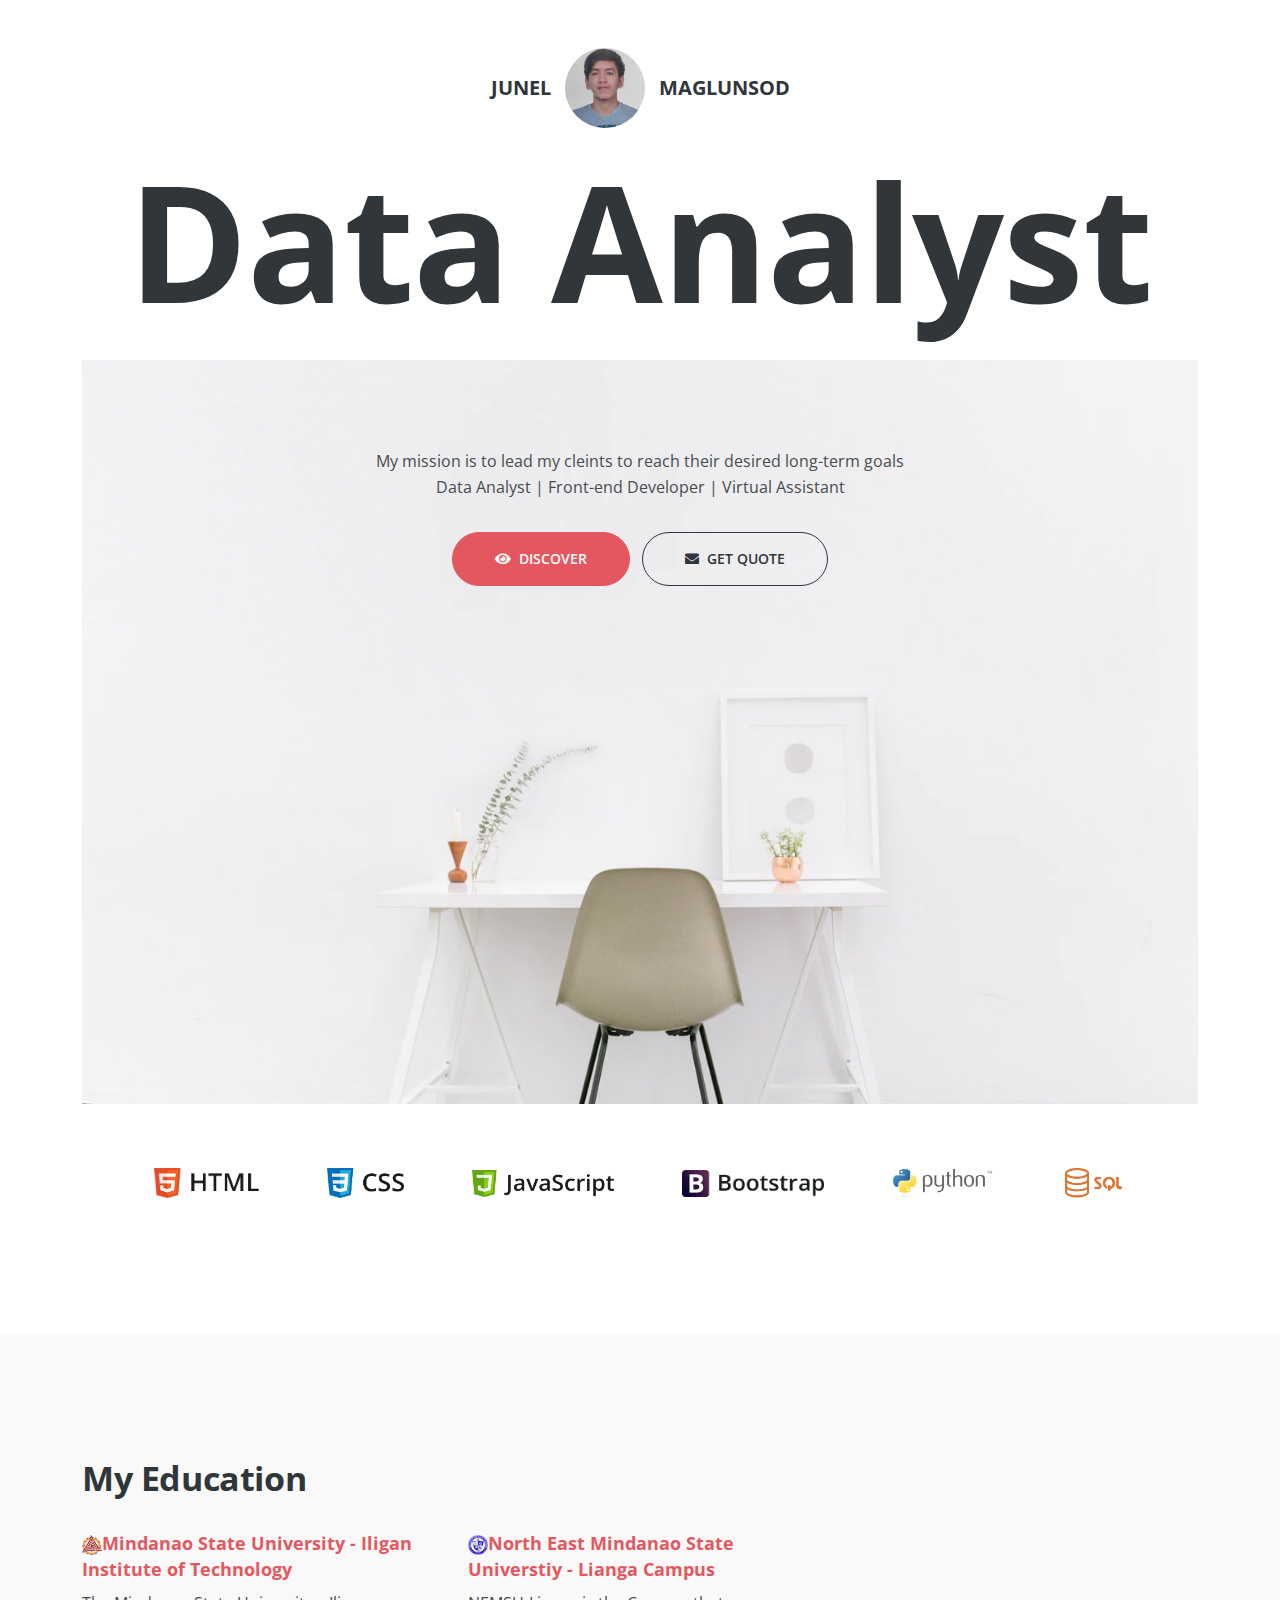
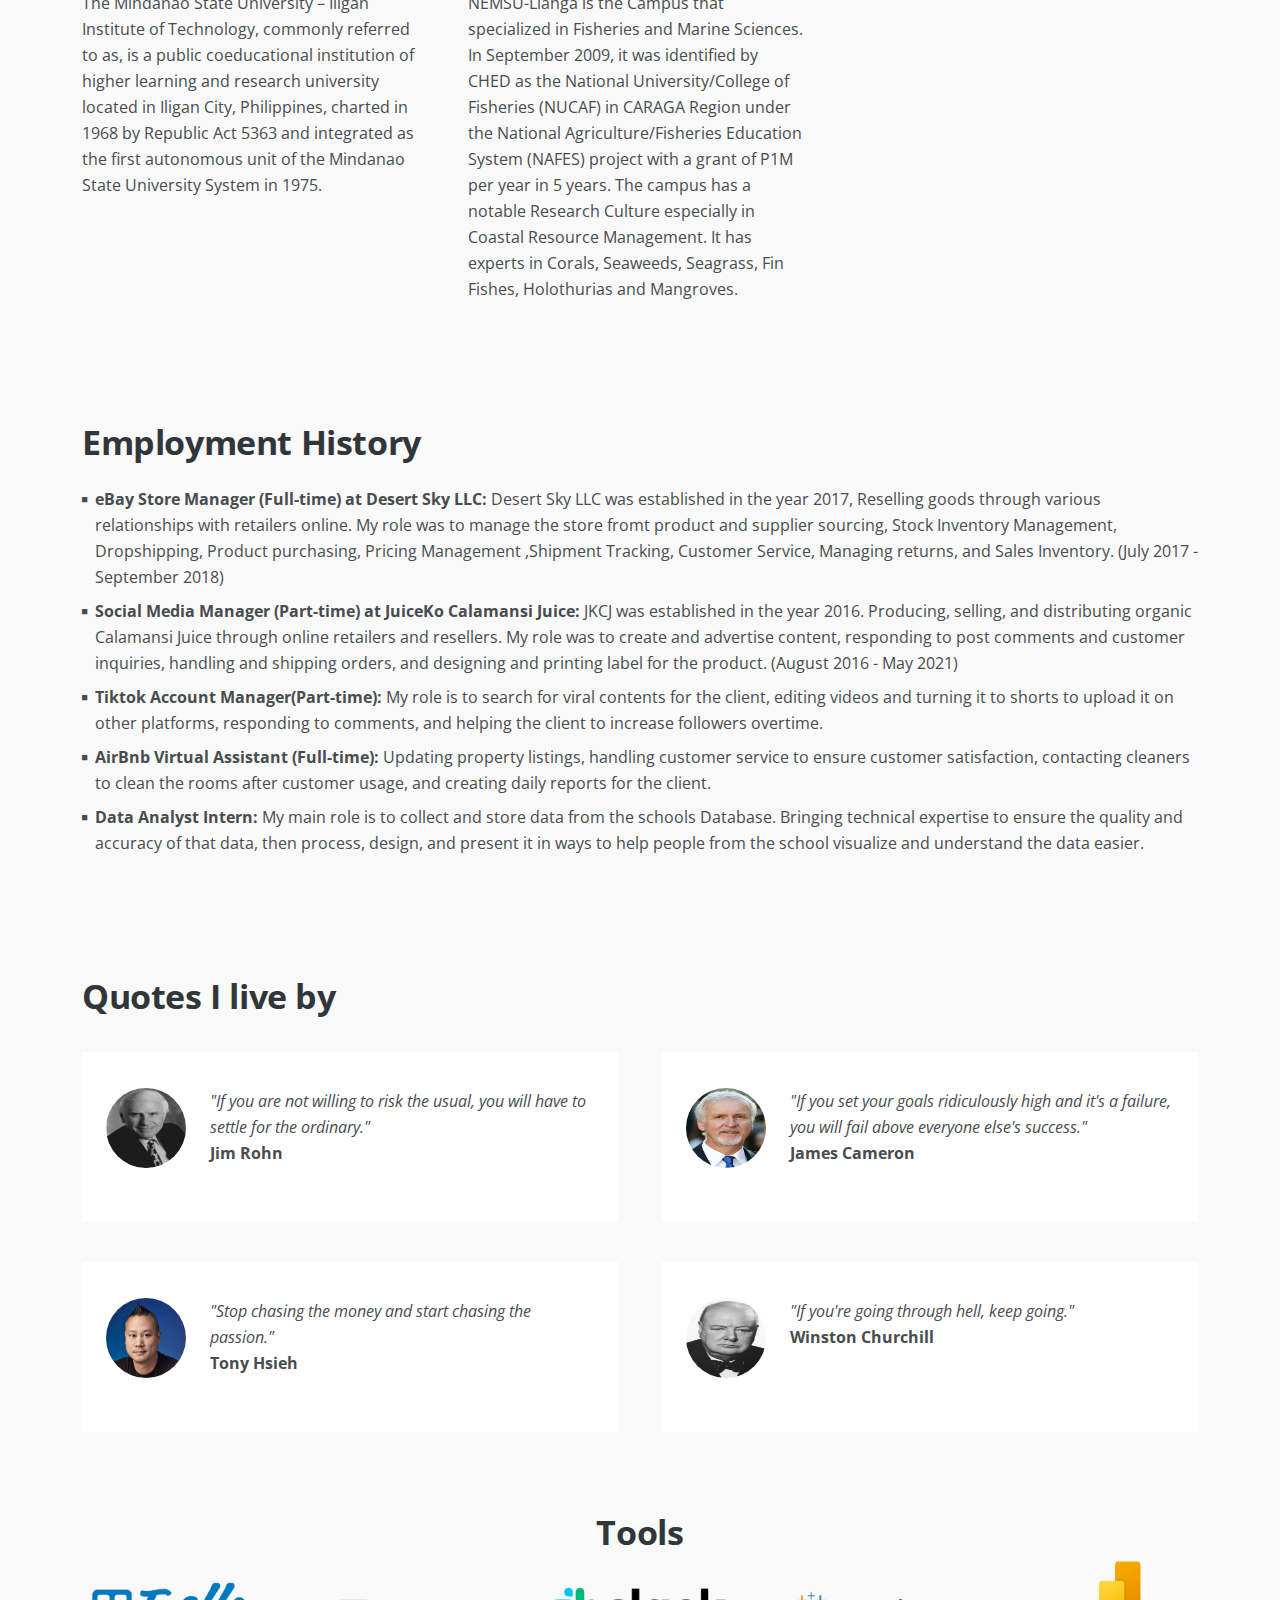
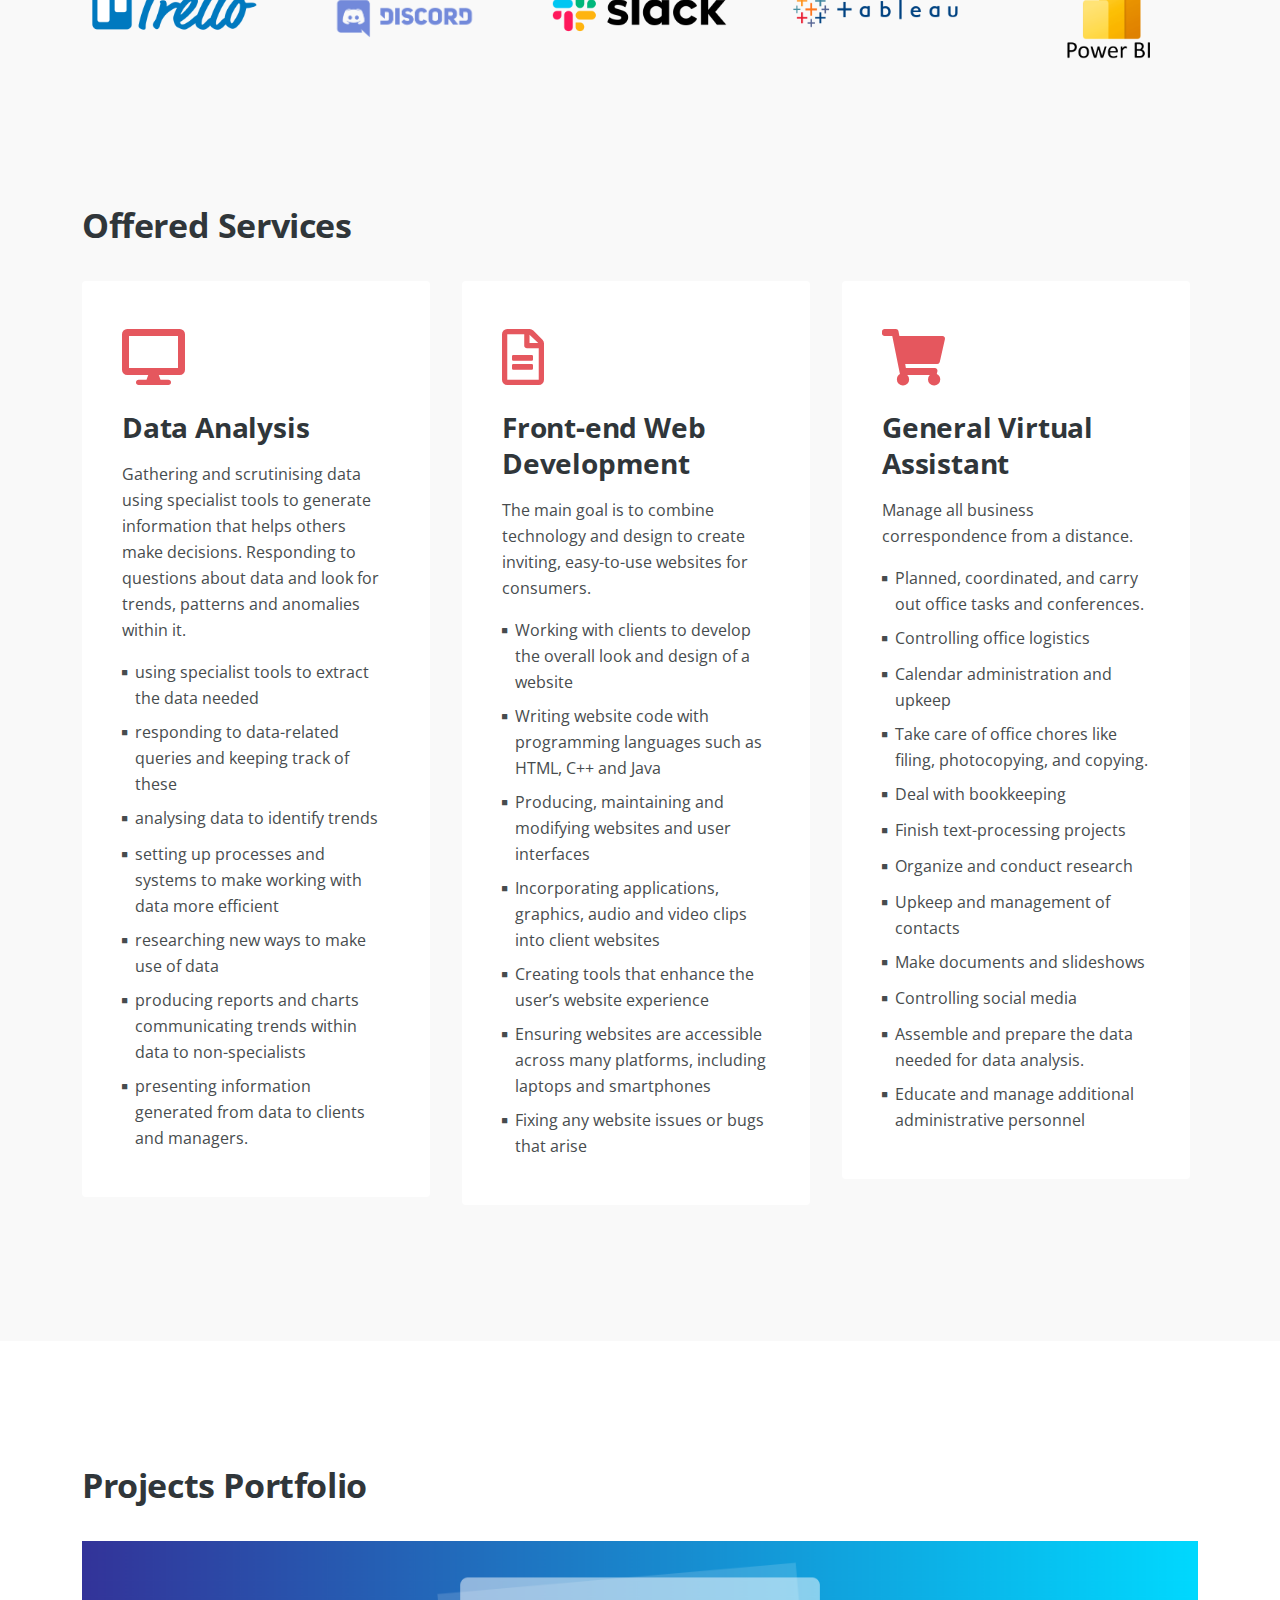
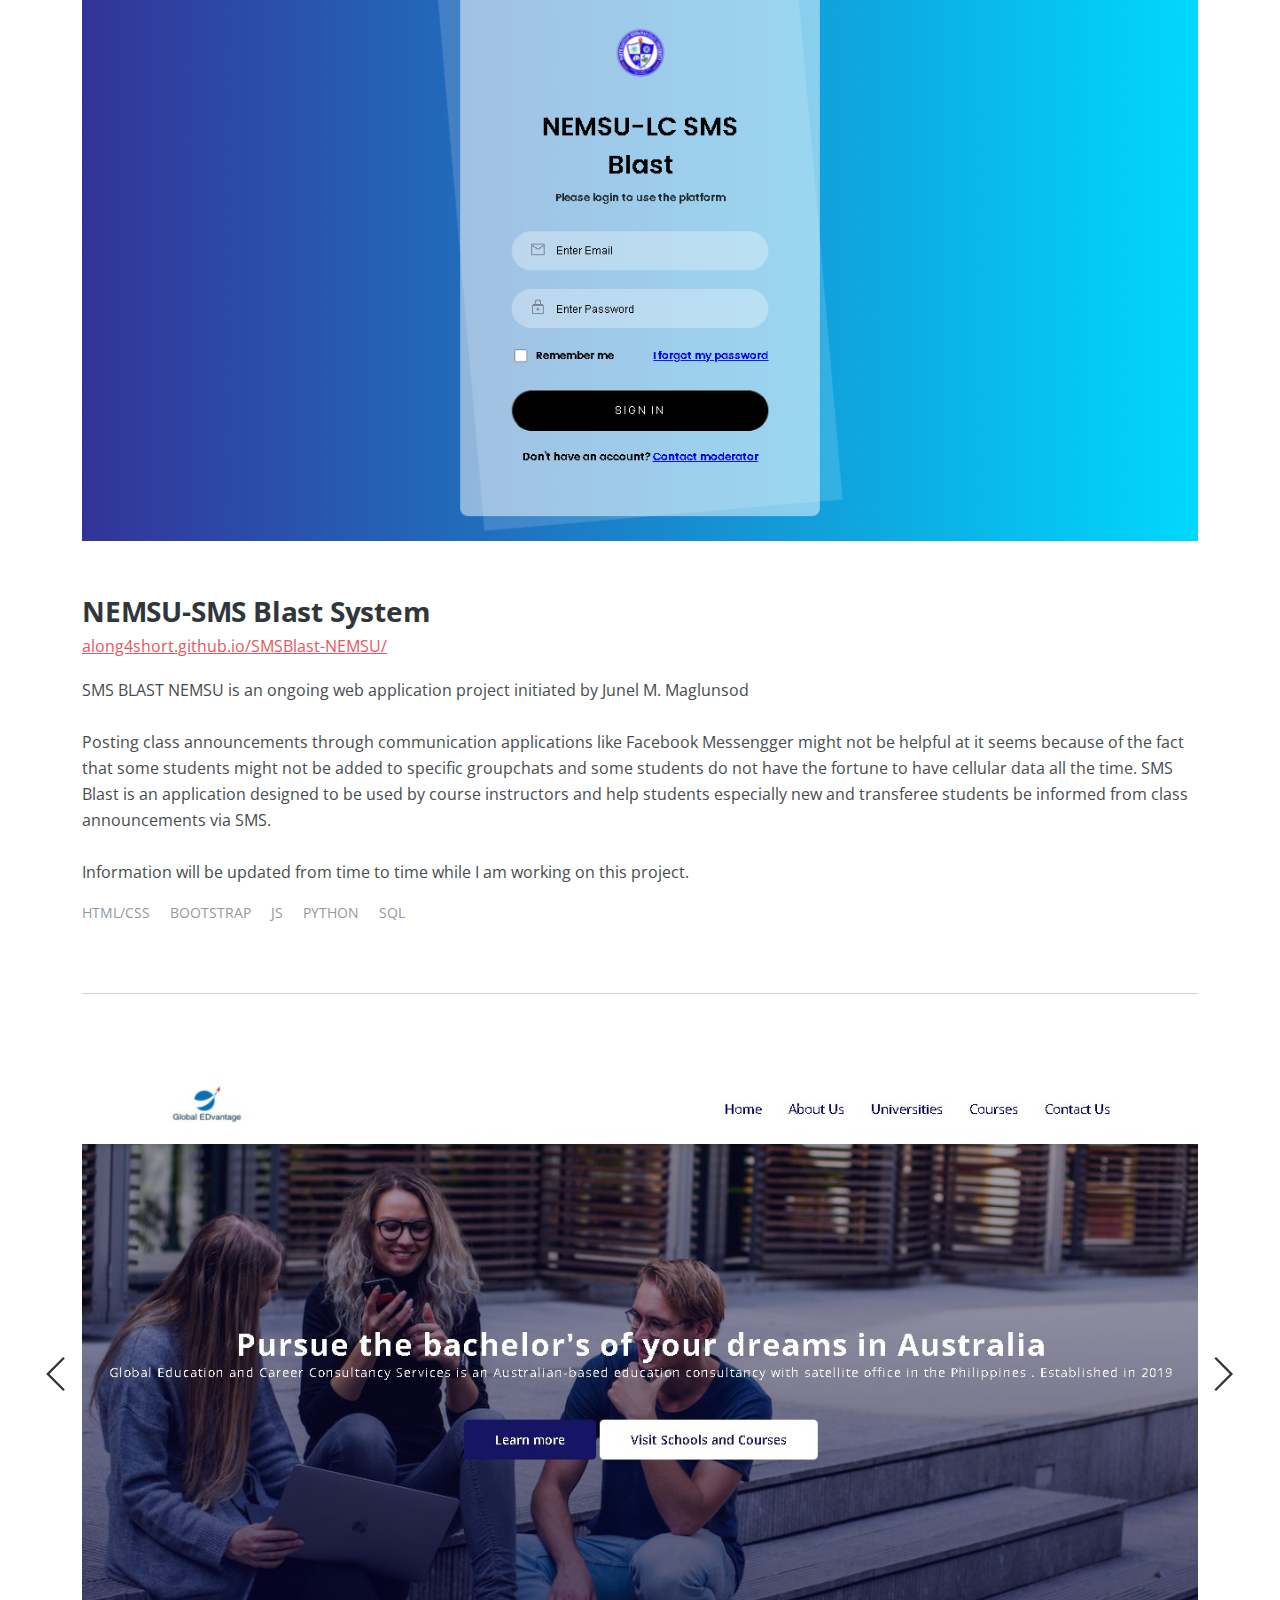
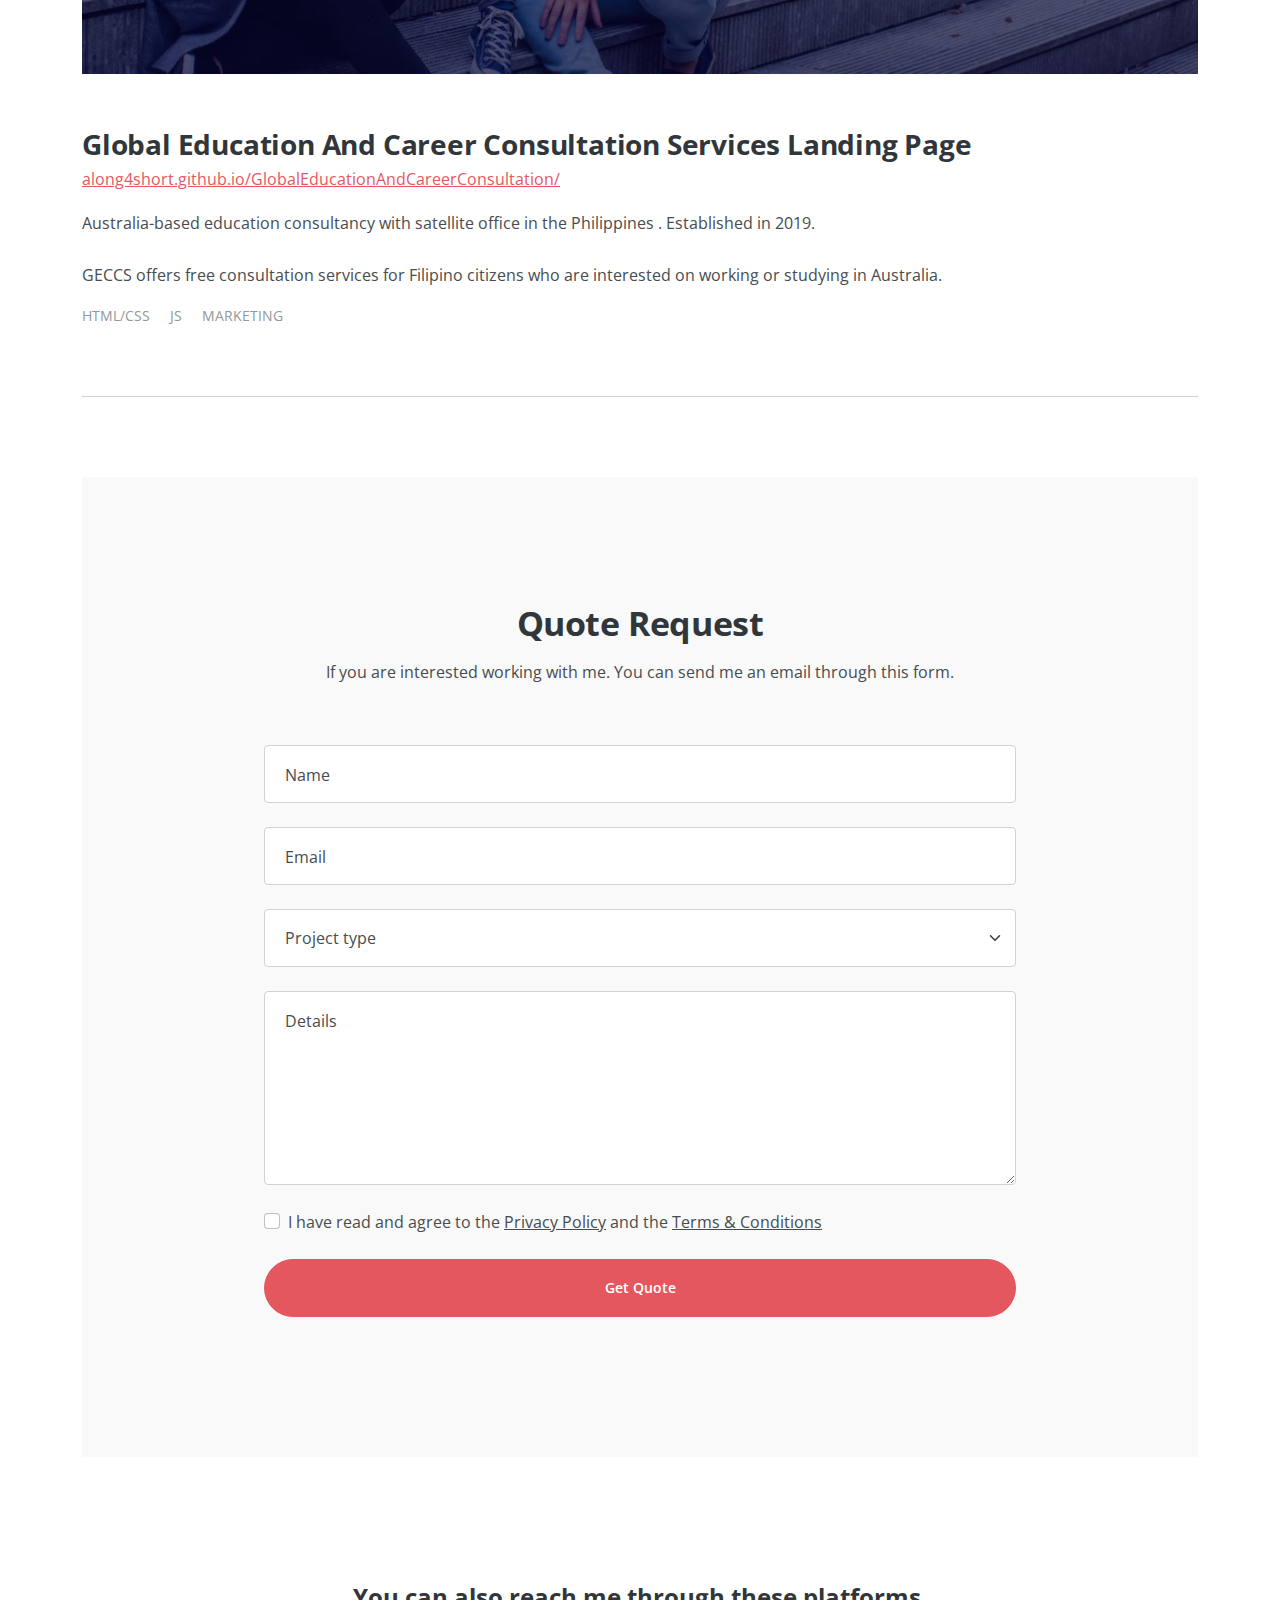
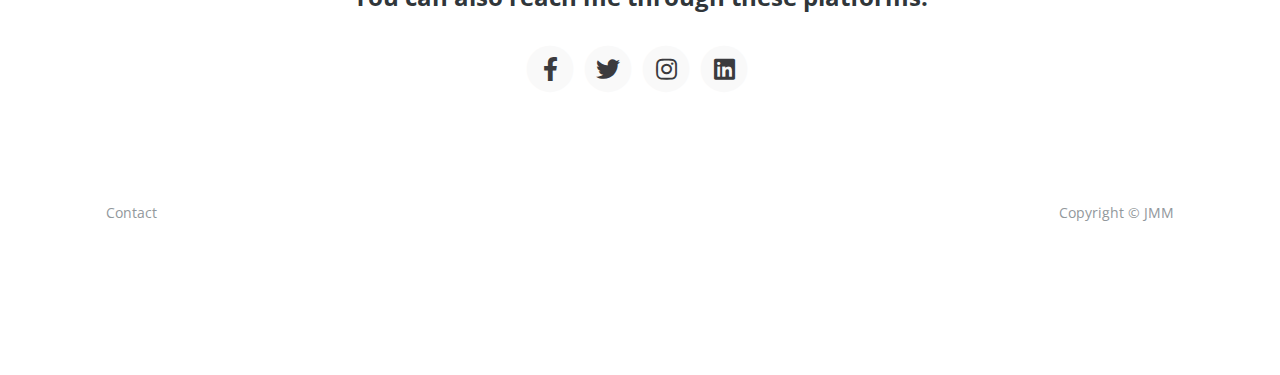
==== index.html @ 49c9f15c "Add files via upload" ====
<!DOCTYPE html>
<html lang="en">
    <head>
        <meta charset="utf-8">
        <meta name="viewport" content="width=device-width, initial-scale=1, shrink-to-fit=no">
        
        <!-- SEO Meta Tags -->
        <meta name="description" content="Your description">
        <meta name="author" content="Your name">

        
        <meta property="og:site_name" content="" /> 
        <meta property="og:site" content="" /> <!-- website link -->
        <meta property="og:title" content=""/> 
        <meta property="og:description" content="" /> 
        <meta property="og:image" content="" /> 
        <meta property="og:url" content="" /> 
        <meta name="twitter:card" content="summary_large_image"> <!-- to have large image post format in Twitter -->

        <!-- Webpage Title -->
        <title>Junel Maglunsod Portfolio</title>
        
        <!-- Styles -->
        <link href="https://fonts.googleapis.com/css2?family=Open+Sans:ital,wght@0,400;0,600;0,700;1,400&display=swap" rel="stylesheet">
        <link href="css/bootstrap.min.css" rel="stylesheet">
        <link href="css/fontawesome-all.min.css" rel="stylesheet">
        <link href="css/swiper.css" rel="stylesheet">
        <link href="css/styles.css" rel="stylesheet">
        
        <!-- Favicon  -->
        <link rel="icon" href="images/logo.webp">
    </head>
    <body>
        
        <!-- Header -->
        <header id="header" class="header">
            <div class="container">
                <div class="row">
                    <div class="col-lg-12">
                        <div class="image-container">
                            <a href="index.html">
                                <div class="owner-name">JUNEL</div>
                                    <img src="images/junelmaglunsod.jpg" alt="alternative">
                                <div class="owner-name">MAGLUNSOD</div>
                            </a>
                        </div> <!-- end of image-container -->
                    </div> <!-- end of col -->
                </div> <!-- end of row -->
            </div> <!-- end of container -->
        </header> <!-- end of header -->
        <!-- end of header -->

        
        <!-- Description -->
        <div class="basic-1">
            <div class="container">
                <div class="row">
                    <div class="col-lg-12">
                        <h1>Data Analyst</h1>
                        <div class="image-container">
                            <img class="img-fluid" src="images/description.jpg" alt="alternative">
                            <div class="text-container">
                                <p>My mission is to lead my cleints to reach their desired long-term goals <br> Data Analyst | Front-end Developer | Virtual Assistant</p>
                                <a class="btn-solid-lg page-scroll" href="#process"><i class="fas fa-eye"></i>DISCOVER</a> <a class="btn-outline-lg page-scroll" href="#quoteForm"><i class="fas fa-envelope"></i>GET QUOTE</a>
                            </div> <!-- end of text-container -->
                        </div> <!-- end of image-container -->
                    </div> <!-- end of col -->
                </div> <!-- end of row -->
                <div class="row">
                    <div class="col-lg-12">
                        <div class="logo-container">
                            <img class="img-fluid" src="images/skill-logo-1.png" alt="alternative">
                            <img class="img-fluid" src="images/skill-logo-2.png" alt="alternative">
                            <img class="img-fluid" src="images/skill-logo-3.png" alt="alternative">
                            <img class="img-fluid" src="images/skill-logo-4.png" alt="alternative">
                            <img class="img-fluid" src="images/skill-logo-5.png" alt="alternative">
                            <img class="img-fluid" src="images/skill-logo-7.png" alt="alternative">
                        </div> <!-- end of image-container -->
                    </div> <!-- end of col -->
                </div> <!-- end of row -->
            </div> <!-- end of container -->
        </div> <!-- end of basic-1 -->
        <!-- end of description -->


        <!-- Process -->
        <div id="process" class="cards-1 bg-gray">
            <div class="container">
                <div class="row">
                    <div class="col-lg-12">
                        <h2>My Education</h2>
                    </div> <!-- end of col -->
                </div> <!-- end of row -->
                <div class="row">
                    <div class="col-lg-12">

                        <!-- Card -->
                        <div class="card">
                            <div class="card-body">
                                <div class="card-title"><img src="images/MSU-IIT-Icon.png" alt="MSU IIT Logo" width="20px" height="20px">Mindanao State University - Iligan Institute of Technology</div> 
                                <div class="card-text">The Mindanao State University – Iligan Institute of Technology, commonly referred to as, is a public coeducational institution of higher learning and research university located in Iligan City, Philippines, charted in 1968 by Republic Act 5363 and integrated as the first autonomous unit of the Mindanao State University System in 1975.</div>
                            </div>
                        </div> <!-- end of card -->
                        <!-- end of card -->

                        <!-- Card -->
                        <div class="card">
                            <div class="card-body">
                                <div class="card-title"><img src="images/NEMSU-Icon.png" alt="MSU IIT Logo" width="20px" height="20px">North East Mindanao State Universtiy - Lianga Campus</div> 
                                <div class="card-text">NEMSU-Lianga is the Campus that specialized in Fisheries and Marine Sciences. In September 2009, it was identified by CHED as the National University/College of Fisheries (NUCAF) in CARAGA Region under the National Agriculture/Fisheries Education System (NAFES) project with a grant of P1M per year in 5 years. The campus has a notable Research Culture especially in Coastal Resource Management. It has experts in Corals, Seaweeds, Seagrass, Fin Fishes, Holothurias and Mangroves.</div>
                            </div>
                        </div> <!-- end of card -->
                        <!-- end of card -->

                       

                    </div> <!-- end of col -->
                </div> <!-- end of row -->
            </div> <!-- end of container -->
        </div> <!-- end of cards-1 -->
        <!-- end of process -->


        <!-- Experience -->
        <div class="basic-2 bg-gray">
            <div class="container">
                <div class="row">
                    <div class="col-lg-12">
                        <h2>Employment History</h2>
                    </div> <!-- end of col -->
                </div> <!-- end of row -->
                <div class="row">
                    <div class="col-lg-12">
                       <ul class="list-unstyled li-space-lg">
                            <li class="d-flex">
                                <i class="fas fa-square"></i>
                                <div class="flex-grow-1"><strong>eBay Store Manager (Full-time) at Desert Sky LLC:</strong> Desert Sky LLC was established in the year 2017, Reselling goods through various relationships with retailers online. My role was to manage the store fromt product and supplier sourcing, Stock Inventory Management, Dropshipping, Product purchasing, Pricing Management
                                ,Shipment Tracking, Customer Service, Managing returns, and Sales Inventory. (July 2017 - September 2018)<br></div>
                            </li>
                            <li class="d-flex">
                                <i class="fas fa-square"></i>
                                <div class="flex-grow-1"><strong>Social Media Manager (Part-time) at JuiceKo Calamansi Juice:</strong> JKCJ was established in the year 2016. Producing, selling, and distributing organic Calamansi Juice through online retailers and resellers. My role was to create and advertise content, responding to post comments and customer inquiries, handling and shipping orders, and designing and printing label for the product. (August 2016 - May 2021)</div>
                            </li>
                            <li class="d-flex">
                                <i class="fas fa-square"></i>
                                <div class="flex-grow-1"><strong>Tiktok Account Manager(Part-time):</strong> My role is to search for viral contents for the client, editing videos and turning it to shorts to upload it on other platforms, responding to comments, and helping the client to increase followers overtime.</div>
                            </li>
                            <li class="d-flex">
                                <i class="fas fa-square"></i>
                                <div class="flex-grow-1"><strong>AirBnb Virtual Assistant (Full-time):</strong> Updating property listings, handling customer service to ensure customer satisfaction, contacting cleaners to clean the rooms after customer usage, and creating daily reports for the client.<br></div>
                            </li>
                            <li class="d-flex">
                                <i class="fas fa-square"></i>
                                <div class="flex-grow-1"><strong>Data Analyst Intern:</strong> My main role is to collect and store data from the schools Database. Bringing technical expertise to ensure the quality and accuracy of that data, then process, design, and present it in ways to help people from the school visualize and understand the data easier. <br></div>
                            </li>
                        </ul> <!-- end of list-unstyled -->
                    </div> <!-- end of col -->
                </div> <!-- end of row -->
            </div> <!-- end of container -->
        </div> <!-- end of basic-2 -->
        <!-- end of experience -->


        <!-- Testimonials -->
        <div class="basic-3 bg-gray">
            <div class="container">
                <div class="row">
                    <div class="col-lg-12">
                        <h2>Quotes I live by</h2>
                    </div> <!-- end of col -->
                </div> <!-- end of row -->
                <div class="row">
                    <div class="col-lg-6">
                        <ul class="list-unstyled first">
                            <li class="d-flex">
                                <div class="list-image">
                                    <img src="images/quote1.jpg" alt="alternative">
                                </div>
                                <div class="flex-grow-1">
                                    <div class="quote-text">"If you are not willing to risk the usual, you will have to settle for the ordinary."</div>
                                    <div class="quote-author">Jim Rohn</div>
                                </div>
                            </li>
                            <li class="d-flex">
                                <div class="list-image">
                                    <img src="images/quote2.jpg" alt="alternative">
                                </div>
                                <div class="flex-grow-1">
                                    <div class="quote-text">"Stop chasing the money and start chasing the passion."</div>
                                    <div class="quote-author">Tony Hsieh</div>
                                </div>
                            </li>
                        </ul> 
                    </div> <!-- end of col -->
                    <div class="col-lg-6">
                        <ul class="list-unstyled second">
                            <li class="d-flex">
                                <div class="list-image">
                                    <img src="images/quote3.webp" alt="alternative">
                                </div>
                                <div class="flex-grow-1">
                                    <div class="quote-text">"If you set your goals ridiculously high and it's a failure, you will fail above everyone else's success."</div>
                                    <div class="quote-author">James Cameron</div>
                                </div>
                            </li>
                            <li class="d-flex">
                                <div class="list-image">
                                    <img src="images/quote4.webp" alt="alternative">
                                </div>
                                <div class="flex-grow-1">
                                    <div class="quote-text">"If you're going through hell, keep going."</div>
                                    <div class="quote-author">Winston Churchill</div>
                                </div>
                            </li>
                        </ul> <!-- end of list-unstyled -->
                    </div> <!-- end of col -->
                </div> <!-- end of row -->
            </div> <!-- end of container -->
        </div> <!-- end of basic-3 -->
        <!-- end of testimonials -->


        <!-- Tools -->
        <div class="slider bg-gray">
            <div class="container">
                <div class="row">
                    <div class="col-lg-12">
                        <h2>Tools</h2>

                        <!-- Image Slider -->
                        <div class="slider-container">
                            <div class="swiper-container image-slider-1">
                                <div class="swiper-wrapper">
                                    <div class="swiper-slide">
                                        <img class="img-fluid" src="images/tools-logo-1.png" alt="alternative">
                                    </div>
                                    <div class="swiper-slide">
                                        <img class="img-fluid" src="images/tools-logo-2.png" alt="alternative">
                                    </div>
                                    <div class="swiper-slide">
                                        <img class="img-fluid" src="images/tools-logo-3.png" alt="alternative">
                                    </div>
                                    <div class="swiper-slide">
                                        <img class="img-fluid" src="images/tools-logo-4.png" alt="alternative">
                                    </div>
                                    <div class="swiper-slide">
                                        <img class="img-fluid" src="images/tools-logo-5.png" alt="alternative">
                                    </div>
                                    <div class="swiper-slide">
                                        <img class="img-fluid" src="images/tools-logo-6.png" alt="alternative">
                                    </div>
                                </div> <!-- end of swiper-wrapper -->
                            </div> <!-- end of swiper-container -->
                        </div> <!-- end of slider-container -->
                        <!-- end of image slider -->

                    </div> <!-- end of col -->
                </div> <!-- end of row -->
            </div> <!-- end of container -->
        </div> <!-- end of slider -->
        <!-- end of customers -->


        <!-- Services -->
        <div class="cards-2 bg-gray">
            <div class="container">
                <div class="row">
                    <div class="col-lg-12">
                        <h2>Offered Services</h2>
                    </div> <!-- end of col -->
                </div> <!-- end of row -->
                <div class="row">
                    <div class="col-lg-12">
                        
                        <!-- Card -->
                        <div class="card">
                            <div class="card-image">
                                <i class="fas fa-desktop"></i>
                            </div>
                            <div class="card-body">
                                <div class="card-title"><h3>Data Analysis</h3></div> 
                                <div class="card-text">
                                    <p>Gathering and scrutinising data using specialist tools to generate information that helps others make decisions. Responding to questions about data and look for trends, patterns and anomalies within it.</p>
                                    <ul class="list-unstyled li-space-lg">
                                        <li class="d-flex">
                                            <i class="fas fa-square"></i>
                                            <div class="flex-grow-1">using specialist tools to extract the data needed</div>
                                        </li>
                                        <li class="d-flex">
                                            <i class="fas fa-square"></i>
                                            <div class="flex-grow-1">responding to data-related queries and keeping track of these</div>
                                        </li>
                                        <li class="d-flex">
                                            <i class="fas fa-square"></i>
                                            <div class="flex-grow-1">analysing data to identify trends</div>
                                        </li>
                                        <li class="d-flex">
                                            <i class="fas fa-square"></i>
                                            <div class="flex-grow-1">setting up processes and systems to make working with data more efficient</div>
                                        </li>
                                        <li class="d-flex">
                                            <i class="fas fa-square"></i>
                                            <div class="flex-grow-1">researching new ways to make use of data</div>
                                        </li>
                                        <li class="d-flex">
                                            <i class="fas fa-square"></i>
                                            <div class="flex-grow-1">producing reports and charts communicating trends within data to non-specialists</div>
                                        </li><li class="d-flex">
                                            <i class="fas fa-square"></i>
                                            <div class="flex-grow-1">presenting information generated from data to clients and managers.</div>
                                        </li>
                                    </ul> 
                                </div>
                            </div>
                        </div> <!-- end of card -->
                        <!-- end of card -->

                        <!-- Card -->
                        <div class="card">
                            <div class="card-image">
                                <i class="far fa-file-alt"></i>
                            </div>
                            <div class="card-body">
                                <div class="card-title"><h3>Front-end Web Development</h3></div> 
                                <div class="card-text">
                                    <p>The main goal is to combine technology and design to create inviting, easy-to-use websites for consumers.</p>
                                    <ul class="list-unstyled li-space-lg">
                                        <li class="d-flex">
                                            <i class="fas fa-square"></i>
                                            <div class="flex-grow-1">Working with clients to develop the overall look and design of a website</div>
                                        </li>
                                        <li class="d-flex">
                                            <i class="fas fa-square"></i>
                                            <div class="flex-grow-1">Writing website code with programming languages such as HTML, C++ and Java</div>
                                        </li>
                                        <li class="d-flex">
                                            <i class="fas fa-square"></i>
                                            <div class="flex-grow-1">Producing, maintaining and modifying websites and user interfaces</div>
                                        </li>
                                        <li class="d-flex">
                                            <i class="fas fa-square"></i>
                                            <div class="flex-grow-1">Incorporating applications, graphics, audio and video clips into client websites</div>
                                        </li>
                                        <li class="d-flex">
                                            <i class="fas fa-square"></i>
                                            <div class="flex-grow-1">Creating tools that enhance the user’s website experience</div>
                                        </li>
                                        <li class="d-flex">
                                            <i class="fas fa-square"></i>
                                            <div class="flex-grow-1">Ensuring websites are accessible across many platforms, including laptops and smartphones</div>
                                        </li>
                                        <li class="d-flex">
                                            <i class="fas fa-square"></i>
                                            <div class="flex-grow-1">Fixing any website issues or bugs that arise</div>
                                        </li>
                                    </ul> 
                                </div>
                            </div>
                        </div> <!-- end of card -->
                        <!-- end of card -->

                        <!-- Card -->
                        <div class="card">
                            <div class="card-image">
                                <i class="fas fa-shopping-cart"></i>
                            </div>
                            <div class="card-body">
                                <div class="card-title"><h3>General Virtual Assistant</h3></div> 
                                <div class="card-text">
                                    <p>Manage all business correspondence from a distance.</p>
                                    <ul class="list-unstyled li-space-lg">
                                        <li class="d-flex">
                                            <i class="fas fa-square"></i>
                                            <div class="flex-grow-1">Planned, coordinated, and carry out office tasks and conferences.</div>
                                        </li>
                                        <li class="d-flex">
                                            <i class="fas fa-square"></i>
                                            <div class="flex-grow-1">Controlling office logistics</div>
                                        </li>
                                        <li class="d-flex">
                                            <i class="fas fa-square"></i>
                                            <div class="flex-grow-1">Calendar administration and upkeep</div>
                                        </li>
                                        <li class="d-flex">
                                            <i class="fas fa-square"></i>
                                            <div class="flex-grow-1">Take care of office chores like filing, photocopying, and copying.</div>
                                        </li>
                                        <li class="d-flex">
                                            <i class="fas fa-square"></i>
                                            <div class="flex-grow-1">Deal with bookkeeping</div>
                                        </li>
                                        <li class="d-flex">
                                            <i class="fas fa-square"></i>
                                            <div class="flex-grow-1">Finish text-processing projects</div>
                                        </li>
                                        <li class="d-flex">
                                            <i class="fas fa-square"></i>
                                            <div class="flex-grow-1">Organize and conduct research</div>
                                        </li>
                                        <li class="d-flex">
                                            <i class="fas fa-square"></i>
                                            <div class="flex-grow-1">Upkeep and management of contacts</div>
                                        </li>
                                        <li class="d-flex">
                                            <i class="fas fa-square"></i>
                                            <div class="flex-grow-1">Make documents and slideshows</div>
                                        </li>
                                        <li class="d-flex">
                                            <i class="fas fa-square"></i>
                                            <div class="flex-grow-1">Controlling social media</div>
                                        </li>
                                        <li class="d-flex">
                                            <i class="fas fa-square"></i>
                                            <div class="flex-grow-1">Assemble and prepare the data needed for data analysis.</div>
                                        </li>
                                        <li class="d-flex">
                                            <i class="fas fa-square"></i>
                                            <div class="flex-grow-1">Educate and manage additional administrative personnel</div>
                                        </li>

                                    </ul> 
                                </div>
                            </div>
                        </div> <!-- end of card -->
                        <!-- end of card -->

                    </div> <!-- end of col -->
                </div> <!-- end of row -->
            </div> <!-- end of container -->
        </div> <!-- end of cards-2 -->
        <!-- end of services -->


        <!-- Projects -->
        <div class="basic-4">
            <div class="container">
                <div class="row">
                    <div class="col-lg-12">
                        <h2>Projects Portfolio</h2>
                    </div> <!-- end of col -->
                </div> <!-- end of row -->
                <div class="row">
                    <div class="col-lg-12">

                        <!-- Project -->
                        <div class="project static-image">
                            <img class="img-fluid" src="images/project-1.png" alt="alternative">
                            <h3>NEMSU-SMS Blast System</h3>
                            <a class="project-link" href="https://along4short.github.io/SMSBlast-NEMSU/">along4short.github.io/SMSBlast-NEMSU/</a>
                            <p>SMS BLAST NEMSU is an ongoing web application project initiated by Junel M. Maglunsod <br><br>Posting class announcements through communication applications like Facebook Messengger might not be helpful at it seems because of the fact that some students might not be added to specific groupchats and some students do not have the fortune to have cellular data all the time. SMS Blast is an application designed to be used by course instructors and help students especially new and transferee students be informed from class announcements via SMS. <br> <br>Information will be updated from time to time while I am working on this project.</p>
                            <div class="tag-container p-small">
                                <span class="tag">HTML/CSS</span> <span class="tag">BOOTSTRAP</span> <span class="tag">JS</span> <span class="tag">PYTHON</span> <span class="tag">SQL</span>
                            </div>
                        </div> <!-- end of project -->
                        <!-- end of project -->

                        <hr class="section-divider">

                        <!-- Project -->
                        <div class="project gallery">
                            
                            <!-- Image Slider -->
                            <div class="slider-container">
                                <div class="swiper-container image-slider-2">
                                    <div class="swiper-wrapper">
                                        
                                        <!-- Slide -->
                                        <div class="swiper-slide" >
                                            <img class="img-fluid" src="images/project-slider-1.jpg" alt="alternative">
                                        </div>
                                        <!-- end of slide -->

                                        <!-- Slide -->
                                        <div class="swiper-slide" >
                                            <img class="img-fluid" src="images/project-slider-2.jpg" alt="alternative">
                                        </div>
                                        <!-- end of slide -->

                                        <!-- Slide -->
                                        <div class="swiper-slide" >
                                            <img class="img-fluid" src="images/project-slider-3.jpg" alt="alternative">
                                        </div>
                                        <!-- end of slide -->

                                    </div> <!-- end of swiper-wrapper -->
                                    
                                    <!-- Add Arrows -->
                                    <div class="swiper-button-next"></div>
                                    <div class="swiper-button-prev"></div>
                                    <!-- end of add arrows -->
                                    
                                </div> <!-- end of swiper-container -->
                            </div> <!-- end of slider-container -->
                            <!-- end of image slider -->

                            <h3>Global Education And Career Consultation Services Landing Page</h3>
                            <a class="project-link" href="https://along4short.github.io/GlobalEducationAndCareerConsultation/">along4short.github.io/GlobalEducationAndCareerConsultation/</a>
                            <p>Australia-based education consultancy with satellite office in the Philippines . Established in 2019.<br><br>
                            GECCS offers free consultation services for Filipino citizens who are interested on working or studying in Australia.</p>
                            <div class="tag-container p-small">
                                <span class="tag">HTML/CSS</span> <span class="tag">JS</span> <span class="tag">MARKETING</span> 
                            </div>
                        </div> <!-- end of project -->
                        <!-- end of project -->

                        <hr class="section-divider">

                       


        <!-- Quote -->
        <div id="quoteForm" class="form bg-gray">
            <div class="container">
                <div class="row">
                    <div class="col-lg-12">
                        <h2>Quote Request</h2>
                        <p>If you are interested working with me. You can send me an email through this form.</p>
                    </div> <!-- end of col -->
                </div> <!-- end of row -->
                <div class="row">
                    <div class="col-lg-12">
                        
                        <!-- Get Quote Form -->
                        <form>
                            <div class="mb-4 form-floating">
                                <input type="text" class="form-control" id="floatingInput1" placeholder="Name">
                                <label for="floatingInput1">Name</label>
                            </div>
                            <div class="mb-4 form-floating">
                                <input type="email" class="form-control" id="floatingInput2" placeholder="name@example.com">
                                <label for="floatingInput2">Email</label>
                            </div>
                            <div class="mb-4 input-group">
                                <select class="form-select" id="inputGroupSelect1">
                                    <option selected>Project type</option>
                                    <option value="Company Website">Data Analysis</option>
                                    <option value="Landing Page">Web Development</option>
                                    <option value="Online Shop">Virtual Assistance</option>
                                </select>
                            </div>
                            <div class="mb-4 form-floating">
                                <textarea class="form-control" id="floatingTextarea1" placeholder="Your message here" rows="8"></textarea>
                                <label for="floatingTextarea1">Details</label>
                            </div>
                            <div class="mb-4 form-check">
                                <input type="checkbox" class="form-check-input" id="exampleCheck1">
                                <label class="form-check-label" for="exampleCheck1">I have read and agree to the <a href="privacy.html">Privacy Policy</a> and the <a href="terms.html">Terms & Conditions</a></label>
                            </div>
                            <button type="submit" class="form-control-submit-button">Get Quote</button>
                        </form>
                        <!-- end of get quote form -->

                    </div> <!-- end of col -->
                </div> <!-- end of row -->
            </div> <!-- end of container -->
        </div> <!-- end of form -->
        <!-- end of quote -->


        <!-- Footer -->
        <div class="footer">
            <div class="container">
                <div class="row">
                    <div class="col-lg-12">
                        <h4>You can also reach me through these platforms.</a></h4>
                        <div class="social-container">
                            <span class="fa-stack">
                                <a href="https://web.facebook.com/along4short/">
                                    <i class="fas fa-circle fa-stack-2x"></i>
                                    <i class="fab fa-facebook-f fa-stack-1x"></i>
                                </a>
                            </span>
                            <span class="fa-stack">
                                <a href="https://twitter.com/jmaglunsod_?fbclid=IwAR1Fh25egkansBCNZ6eXMa6LNdz4g753Utkxl6WOeli4oemGxv0_ZokTswU">
                                    <i class="fas fa-circle fa-stack-2x"></i>
                                    <i class="fab fa-twitter fa-stack-1x"></i>
                                </a>
                            </span>
                            
                            <span class="fa-stack">
                                <a href="https://www.instagram.com/jmaglunsod/?fbclid=IwAR3yGrZHm0hq_YO1zklqwQWxAjID8cv7F2GuQbZmpp1VPvaT4YIjULZE-_Y">
                                    <i class="fas fa-circle fa-stack-2x"></i>
                                    <i class="fab fa-instagram fa-stack-1x"></i>
                                </a>
                            </span>
                            <span class="fa-stack">
                                <a href="https://www.linkedin.com/in/junel-maglunsod-42aa84177/">
                                    <i class="fas fa-circle fa-stack-2x"></i>
                                    <i class="fab fa-linkedin fa-stack-1x"></i>
                            </span>
                        </div> <!-- end of social-container -->
                    </div> <!-- end of col -->
                </div> <!-- end of row -->
            </div> <!-- end of container -->
        </div> <!-- end of footer -->  
        <!-- end of footer -->


        <!-- Copyright -->
        <div class="copyright">
            <div class="container">
                <div class="row">
                    <div class="col-lg-6">
                        <ul class="list-unstyled li-space-lg p-small">
                            
                            <li><a href="contact.html">Contact</a></li>
                        </ul> <!-- end of list-unstyled -->
                    </div> <!-- end of col -->
                    <div class="col-lg-6">
                        <p class="p-small statement">Copyright © JMM</p>
                    </div> <!-- end of col -->
                </div> <!-- enf of row -->
            </div> <!-- end of container -->
        </div> <!-- end of copyright --> 
        <!-- end of copyright -->
        

        <!-- Back To Top Button -->
        <button onclick="topFunction()" id="myBtn">
            <img src="images/up-arrow.png" alt="alternative">
        </button>
        <!-- end of back to top button -->
            
        <!-- Scripts -->
        <script src="js/bootstrap.min.js"></script> <!-- Bootstrap framework -->
        <script src="js/swiper.min.js"></script> <!-- Swiper for image and text sliders -->
        <script src="js/scripts.js"></script> <!-- Custom scripts -->
    </body>
</html>
---- css/styles.css ----
/**************************/
/*     General Styles     */
/**************************/
body,
html {
    width: 100%;
	height: 100%;
}

body, p {
	color: #474c4e; 
	font: 400 1rem/1.625rem "Open Sans", sans-serif;
}

h1 {
	color: #30363a;
	font-weight: 700;
	font-size: 2.625rem;
	line-height: 3.25rem;
	font-family: "Open Sans", sans-serif;
	letter-spacing: -0.4px;
}

h2 {
	color: #30363a;
	font-weight: 700;
	font-size: 2.125rem;
	line-height: 2.5rem;
	font-family: "Open Sans", sans-serif;
	letter-spacing: -0.4px;
}

h3 {
	color: #30363a;
	font-weight: 700;
	font-size: 1.75rem;
	line-height: 2.25rem;
	font-family: "Open Sans", sans-serif;
	letter-spacing: -0.2px;
}

h4 {
	color: #30363a;
	font-weight: 700;
	font-size: 1.5rem;
	line-height: 2rem;
	font-family: "Open Sans", sans-serif;
}

h5 {
	color: #30363a;
	font-weight: 700;
	font-size: 1.25rem;
	line-height: 1.625rem;
	font-family: "Open Sans", sans-serif;
}

h6 {
	color: #30363a;
	font-weight: 700;
	font-size: 1rem;
	line-height: 1.375rem;
	font-family: "Open Sans", sans-serif;
}

.p-large {
	font-size: 1.125rem;
	line-height: 1.75rem;
}

.p-small {
	font-size: 0.875rem;
	line-height: 1.5rem;
}

.quote-text {
	font-style: italic;
}

.quote-author {
	font-weight: 700;
}

.li-space-lg li {
	margin-bottom: 0.5rem;
}

a {
	color: #474c4e;
	text-decoration: underline;
}

a:hover {
	color: #474c4e;
	text-decoration: underline;
}

.no-line {
	text-decoration: none;
}

.no-line:hover {
	text-decoration: none;
}

.bg-gray {
	background-color: #f9f9f9;
}

.blue {
	color: #e5575e;
}

hr.hr-heading {
	display: inline-block;
	width: 4.5rem;
	height: 0.125rem;
	margin-top: 0;
	border: none;
	background-color: #e5575e;
	opacity: 1;
}

.section-title {
	color: #e5575e;
	font-weight: 700;
	font-size: 0.8125rem;
	line-height: 1.125rem;
}

.btn-solid-reg {
	display: inline-block;
	padding: 1.375rem 2.25rem 1.375rem 2.25rem;
	border: 1px solid #e5575e;
	border-radius: 32px;
	background-color: #e5575e;
	color: #ffffff;
	font-weight: 600;
	font-size: 0.875rem;
	line-height: 0;
	text-decoration: none;
	transition: all 0.2s;
}

.btn-solid-reg:hover {
	background-color: transparent;
	color: #e5575e; 
	text-decoration: none;
}

.btn-solid-lg {
	display: inline-block;
	padding: 1.625rem 2.625rem 1.625rem 2.625rem;
	border: 1px solid #e5575e;
	border-radius: 32px;
	background-color: #e5575e;
	color: #ffffff;
	font-weight: 600;
	font-size: 0.875rem;
	line-height: 0;
	text-decoration: none;
	transition: all 0.2s;
}

.btn-solid-lg:hover {
	background-color: transparent;
	color: #e5575e;
	text-decoration: none;
}

.btn-solid-lg .fab {
	margin-right: 0.5rem;
	font-size: 1.25rem;
	line-height: 0;
	vertical-align: top;
}

.btn-solid-lg .fab.fa-google-play {
	font-size: 1rem;
}

.btn-outline-reg {
	display: inline-block;
	padding: 1.375rem 2.25rem 1.375rem 2.25rem;
	border: 1px solid #30363a;
	border-radius: 32px;
	background-color: transparent;
	color: #30363a;
	font-weight: 600;
	font-size: 0.875rem;
	line-height: 0;
	text-decoration: none;
	transition: all 0.2s;
}

.btn-outline-reg:hover {
	background-color: #30363a;
	color: #ffffff;
	text-decoration: none;
}

.btn-outline-lg {
	display: inline-block;
	padding: 1.625rem 2.625rem 1.625rem 2.625rem;
	border: 1px solid #30363a;
	border-radius: 32px;
	background-color: transparent;
	color: #30363a;
	font-weight: 600;
	font-size: 0.875rem;
	line-height: 0;
	text-decoration: none;
	transition: all 0.2s;
}

.btn-outline-lg:hover {
	background-color: #30363a;
	color: #ffffff;
	text-decoration: none;
}

.btn-outline-sm {
	display: inline-block;
	padding: 1rem 1.5rem 1rem 1.5rem;
	border: 1px solid #30363a;
	border-radius: 32px;
	background-color: transparent;
	color: #30363a;
	font-weight: 600;
	font-size: 0.875rem;
	line-height: 0;
	text-decoration: none;
	transition: all 0.2s;
}

.btn-outline-sm:hover {
	background-color: #30363a;
	color: #ffffff;
	text-decoration: none;
}

.form-floating label {
	margin-left: 0.5rem;
	color: #474c4e;
}

.form-floating>.form-control:focus~label,
.form-floating>.form-control:not(:placeholder-shown)~label,
.form-floating>.form-select~label {
	transform: scale(0.85) translateY(-.75rem) translateX(.15rem);
}

.form-floating .form-control {
	padding-left: 1.25rem;
	color: #474c4e;
}

.form-select {
	height: calc(3.5rem + 2px);
	padding-left: 1.25rem;
	color: #474c4e;
}

.form-floating textarea.form-control {
	height: 100%;
}

.form-floating .form-control:hover,
.form-select:hover {
	border: 1px solid #a1a1a1;
}

.form-control-submit-button {
	display: inline-block;
	width: 100%;
	height: 3.625rem;
	border: 1px solid #e5575e;
	border-radius: 32px;
	background-color: #e5575e;
	color: #ffffff;
	font-weight: 600;
	font-size: 0.875rem;
	line-height: 0;
	cursor: pointer;
	transition: all 0.2s;
}

.form-control-submit-button:hover {
	border: 1px solid #e5575e;
	background-color: transparent;
	color: #e5575e;
}

.modal-dialog {
	margin-right: 1rem;
	margin-left: 1rem;
	pointer-events: all;
}

.modal-content {
	background-color: #ffffff;
}

.modal-content .btn-close {
	position: absolute;
	right: 6px;
	top: 10px;
	background: transparent url("data:image/svg+xml,%3csvg xmlns='http://www.w3.org/2000/svg' viewBox='0 0 16 16' fill='%23000'%3e%3cpath d='M.293.293a1 1 0 011.414 0L8 6.586 14.293.293a1 1 0 111.414 1.414L9.414 8l6.293 6.293a1 1 0 01-1.414 1.414L8 9.414l-6.293 6.293a1 1 0 01-1.414-1.414L6.586 8 .293 1.707a1 1 0 010-1.414z'/%3e%3c/svg%3e") no-repeat;
	background-size: 16px 16px;
}


/*****************/
/*    Header     */
/*****************/
.header {
	padding-top: 3rem;
	padding-bottom: 0.5rem;
	text-align: center;
}

.header a {
	text-decoration: none;
}

.header img {
	border-radius: 50%;
	width: 4rem;
	height: 4rem;
	margin-right: 0.25rem;
	margin-left: 0.25rem;
}

.header .owner-name,
.header img {
	display: inline-block;
	vertical-align: middle;
}

.header .owner-name {
	color: #30363a;
	font-weight: 700;
	font-size: 1.25rem;
}


/***********************/
/*     Description     */
/***********************/
.basic-1 {
	padding-bottom: 6rem;
	text-align: center;
}

.basic-1 img {
	margin-bottom: 2rem;
}

.basic-1 p {
	margin-bottom: 2rem;
}

.basic-1 .text-container {
	margin-bottom: 6rem;
}

.basic-1 .btn-solid-lg {
	margin-bottom: 1rem;
}

.basic-1 .btn-solid-lg,
.basic-1 .btn-outline-lg {
	margin-right: 0.25rem;
	margin-left: 0.25rem;
}

.basic-1 .btn-solid-lg .fas,
.basic-1 .btn-outline-lg .fas {
	line-height: 0;
	margin-right: 0.5rem;
}

.basic-1 .logo-container img {
	display: block;
	max-width: 10.125rem;
	max-height: 1.875rem;
	margin-right: auto;
	margin-bottom: 2.5rem;
	margin-left: auto;
}


/*******************/
/*     Education     */
/*******************/
.cards-1 {
	padding-top: 7.75rem;
	padding-bottom: 2.25rem;
}

.cards-1 h2 {
	margin-bottom: 2rem;
}

.cards-1 .card {
	margin-bottom: 3rem;
	border: 0;
	background-color: transparent;
}

.cards-1 .card-body {
	padding: 0;
}

.cards-1 .card-title {
	color: #e5575e;
	font-weight: 700;
	font-size: 1.125rem;
	margin-bottom: 0.5rem;
}

.cards-1 .card-title .fas {
	margin-right: 0.5rem;
}


/**********************/
/* Employment history */
/**********************/
.basic-2 {
	padding-top: 2.25rem;
	padding-bottom: 3.25rem;
}

.basic-2 h2 {
	margin-bottom: 1.5rem;
}

.basic-2 .list-unstyled .fas {
	color: #474c4e;
	font-size: 0.375rem;
	line-height: 1.75rem;
}

.basic-2 .list-unstyled .flex-grow-1 {
	margin-left: 0.5rem;
}


/************************/
/*     Quotes     */
/************************/
.basic-3 {
	padding-top: 3.25rem;
	padding-bottom: 1rem;
}

.basic-3 h2 {
	margin-bottom: 2.25rem;
}

.basic-3 .d-flex {
	margin-bottom: 2.5rem;
	padding: 2rem 1.25rem 2rem 1.25rem;
	background: #ffffff;
}

.basic-3 .list-image {
	margin-bottom: 1.25rem;
}

.basic-3 .list-image img {
	width: 4rem;
	height: 4rem;
	border-radius: 50%;
}

.basic-3 .flex-grow-1 {
	margin-left: 1rem;
}

.basic-3 .testimonial-text {
	margin-bottom: 0.5rem;
}


/*********************/
/*     Tools         */
/*********************/
.slider {
	padding-top: 1.5rem;
	padding-bottom: 4.5rem;
	text-align: center;
}

.slider h5 {
	margin-bottom: 2rem;
}


/********************/
/*     Services     */
/********************/
.cards-2 {
	padding-top: 3.5rem;
	padding-bottom: 5.5rem;
}

.cards-2 h2 {
	margin-bottom: 2.25rem;
}

.cards-2 .card {
	margin-bottom: 3rem;
	padding: 3rem 1.25rem 1.875rem 1.25rem;
	border: none; 
	border-radius: none; 
}

.cards-2 .card-image .fas,
.cards-2 .card-image .far {
	margin-bottom: 1.5rem;
	color: #e5575e;
	font-size: 3.25rem;
} 

.cards-2 .card-body {
	padding: 0;
}

.cards-2 .card-title {
	margin-bottom: 1rem;
}

.cards-2 .list-unstyled .fas {
	color: #474c4e;
	font-size: 0.375rem;
	line-height: 1.75rem;
}

.cards-2 .list-unstyled .flex-grow-1 {
	margin-left: 0.5rem;
}


/********************/
/*     Projects     */
/********************/
.basic-4 {
	padding-top: 7.75rem;
	padding-bottom: 7.875rem;
}

.basic-4 h2 {
	margin-bottom: 2.25rem;
}

.basic-4 .static-image img {
	margin-bottom: 3.25rem;
}

.basic-4 h3 {
	margin-bottom: 0.25rem;
}

.basic-4 .project-link {
	display: inline-block;
	margin-bottom: 1.125rem;
	color: #e5575e;
}

.basic-4 .tag {
	margin-right: 1rem;
	color: #92989c;
}

.basic-4 .section-divider {
	margin-top: 4.25rem;
	margin-bottom: 5rem;
}

.basic-4 .gallery .slider-container {
	position: relative;
	margin-bottom: 3.25rem;
}

.basic-4 .gallery .swiper-container {
	position: static;
}

.basic-4 .swiper-button-prev:focus,
.basic-4 .swiper-button-next:focus {
	
	outline: none;
}

.basic-4 .swiper-button-prev {
	left: 0.5rem;
	background-image: url("data:image/svg+xml;charset=utf-8,%3Csvg%20xmlns%3D'http%3A%2F%2Fwww.w3.org%2F2000%2Fsvg'%20viewBox%3D'0%200%2028%2044'%3E%3Cpath%20d%3D'M0%2C22L22%2C0l2.1%2C2.1L4.2%2C22l19.9%2C19.9L22%2C44L0%2C22L0%2C22L0%2C22z'%20fill%3D'%23333'%2F%3E%3C%2Fsvg%3E");
	background-size: 1.125rem 1.75rem;
}

.basic-4 .swiper-button-next {
	right: 0.5rem;
	background-image: url("data:image/svg+xml;charset=utf-8,%3Csvg%20xmlns%3D'http%3A%2F%2Fwww.w3.org%2F2000%2Fsvg'%20viewBox%3D'0%200%2028%2044'%3E%3Cpath%20d%3D'M27%2C22L27%2C22L5%2C44l-2.1-2.1L22.8%2C22L2.9%2C2.1L5%2C0L27%2C22L27%2C22z'%20fill%3D'%23333'%2F%3E%3C%2Fsvg%3E");
	background-size: 1.125rem 1.75rem;
}

.basic-4 .video .video-wrapper {
	position: relative;
	margin-bottom: 3.25rem;
}

/* Video Play Button */
.basic-4 .video-play-button {
	position: absolute;
	z-index: 10;
	top: 50%;
	left: 50%;
	display: block;
	box-sizing: content-box;
	width: 2rem;
	height: 2.75rem;
	padding: 1.125rem 1.25rem 1.125rem 1.75rem;
	border-radius: 50%;
	cursor: pointer;
	-webkit-transform: translateX(-50%) translateY(-50%);
	-ms-transform: translateX(-50%) translateY(-50%);
	transform: translateX(-50%) translateY(-50%);
}
  
.basic-4 .video-play-button:before {
	content: "";
	position: absolute;
	z-index: 0;
	top: 50%;
	left: 50%;
	display: block;
	width: 4.75rem;
	height: 4.75rem;
	border-radius: 50%;
	background: #e5575e;
	animation: pulse-border 1500ms ease-out infinite;
	-webkit-transform: translateX(-50%) translateY(-50%);
	-ms-transform: translateX(-50%) translateY(-50%);
	transform: translateX(-50%) translateY(-50%);
}
  
.basic-4 .video-play-button:after {
	content: "";
	position: absolute;
	z-index: 1;
	top: 50%;
	left: 50%;
	display: block;
	width: 4.375rem;
	height: 4.375rem;
	border-radius: 50%;
	background: #e5575e;
	transition: all 200ms;
	-webkit-transform: translateX(-50%) translateY(-50%);
	-ms-transform: translateX(-50%) translateY(-50%);
	transform: translateX(-50%) translateY(-50%);
}
  
.basic-4 .video-play-button span {
	position: relative;
	display: block;
	z-index: 3;
	top: 0.375rem;
	left: 0.25rem;
	width: 0;
	height: 0;
	border-left: 1.625rem solid #ffffff;
	border-top: 1rem solid transparent;
	border-bottom: 1rem solid transparent;
}
  
@keyframes pulse-border {
	0% {
		transform: translateX(-50%) translateY(-50%) translateZ(0) scale(1);
		opacity: 1;
	}
	100% {
		transform: translateX(-50%) translateY(-50%) translateZ(0) scale(1.5);
		opacity: 0;
	}
}
/* end of video play button */


/***********************/
/*     Video Modal     */
/***********************/
.video-modal .modal-dialog {
	max-width: 1150px;
	margin-top: 200px;
}

.modal-content {
	background-color: #303036;
}

.video-modal .modal-content .btn-close {
	position: absolute;
	right: -20px;
	top: -20px;
}


/*****************/
/*     Quote     */
/*****************/
.form {
	padding-top: 7.875rem;
	padding-bottom: 8.75rem;
	text-align: center;
}

.form h2 {
	margin-bottom: 1rem;
}

.form p {
	margin-bottom: 3.75rem;
}

.form form {
	text-align: left;
}


/******************/
/*     Footer     */
/******************/
.footer {
	padding-top: 7.75rem;
	padding-bottom: 4rem;
	text-align: center;
}

.footer a {
	color: #30363a;
	text-decoration: none;
}

.footer h4 {
	margin-bottom: 2rem;
}

.footer .fa-stack {
	width: 2em;
	margin-bottom: 1.25rem;
	margin-right: 0.375rem;
	font-size: 1.5rem;
}

.footer .fa-stack .fa-stack-1x {
    color: #3b3b3e;
	transition: all 0.2s ease;
}

.footer .fa-stack .fa-stack-2x {
	color: #f9f9f9;
	transition: all 0.2s ease;
}

.footer .fa-stack:hover .fa-stack-1x {
	color: #f9f9f9;
}

.footer .fa-stack:hover .fa-stack-2x {
    color: #3b3b3e;
}


/*********************/
/*     Copyright     */
/*********************/
.copyright {
	padding-top: 1.5rem;
	text-align: center;
}

.copyright a {
	text-decoration: none;
	color: #92989c;
}

.copyright .statement {
	color: #92989c;
}


/******************************/
/*     Back To Top Button     */
/******************************/
#myBtn {
	position: fixed; 
  	z-index: 99; 
	bottom: 20px; 
	right: 20px; 
	display: none; 
	width: 52px;
	height: 52px;
	border: none; 
	border-radius: 50%; 
	outline: none; 
	background-color: #3b384b; 
	cursor: pointer; 
}

#myBtn:hover {
	background-color: #e5575e;
}

#myBtn img {
	margin-bottom: 0.25rem;
	width: 18px;
}


/***********************/
/*     Extra Pages     */
/***********************/
.ex-header {
	padding-top: 9.5rem;
	padding-bottom: 4rem;
}

.ex-header h1 {
	color: #ffffff;
	text-align: center;
}

.ex-basic-1 .list-unstyled .fas {
	color: #474c4e;
	font-size: 0.375rem;
	line-height: 1.625rem;
}

.ex-basic-1 .list-unstyled .flex-grow-1 {
	margin-left: 0.5rem;
}

.ex-basic-1 .list-unstyled.list-icon-lg .d-flex {
	margin-bottom: 2.5rem;
}

.ex-basic-1 .list-unstyled.list-icon-lg .list-icon {
	width: 3rem;
	height: 3rem;
	border-radius: 50%;
	background-color: #f9f9f9;
	text-align: center;
}

.ex-basic-1 .list-unstyled.list-icon-lg .fas {
	width: 3rem;
	font-size: 1rem;
	line-height: 3rem;
}

.ex-basic-1 .list-unstyled.list-icon-lg .flex-grow-1 {
	margin-left: 0.875rem;
}

.ex-basic-1 .text-box {
	padding: 1.25rem 1.25rem 0.5rem 1.25rem;
	background-color: #f9f9f9;
}

.ex-basic-1 .map-responsive {
	overflow: hidden;
	position: relative;
	height: 0;
	margin-bottom: 3rem;
	padding-bottom: 56.25%;
	border-radius: 0.25rem;
}

.ex-basic-1 .map-responsive iframe {
	left: 0;
	top: 0;
	height: 100%;
	width: 100%;
	position: absolute;
	border: none; 
}


/*************************/
/*     Media Queries     */
/*************************/	
/* Min-width 768px */
@media (min-width: 768px) {

	/* Description */
	.basic-1 h1 {
		font-size: 6.25rem;
		line-height: 7.5rem;
	}

	.basic-1 .image-container {
		position: relative;
		margin-bottom: 4rem;
	}

	.basic-1 img {
		margin-bottom: 0;
	}

	.basic-1 .text-container {
		position: absolute;
		top: 5.5rem;
		right: 0;
		left: 0;
		width: 38rem;
		margin-right: auto;
		margin-bottom: 0;
		margin-left: auto;
	}

	.basic-1 .logo-container img {
		display: inline-block;
		margin-right: 1rem;
		margin-bottom: 2.25rem;
		margin-left: 1rem;
	}
	/* end of description */


	/* Projects */
	.basic-4 .swiper-button-prev {
		width: 1.375rem;
		background-size: 1.375rem 2.125rem;
	}
	
	.basic-4 .swiper-button-next {
		width: 1.375rem;
		background-size: 1.375rem 2.125rem;
	}
	/* end of projects */


	/* Extra Pages */
	.ex-basic-1 .text-box {
		padding: 1.75rem 2rem 0.875rem 2rem;
	}
	/* end of extra pages */
}
/* end of min-width 768px */


/* Min-width 992px */
@media (min-width: 992px) {
	
	/* General Styles */
	h1 {
		font-size: 3rem;
		line-height: 3.75rem;
	}

	/* Stops body and navbar shift on modal open */
	body.modal-open {
		overflow-y: scroll !important;
		padding-right: 0 !important;
	}
	
	body.modal-open .navbar {
		padding-right: 0 !important;
	}
	/* end of stops body and navbar shift on modal open */
	
	.modal {
		padding-right: 0 !important;
	}
	
	.modal-dialog {
		margin-right: auto;
		margin-left: auto;
	}
	/* end of general styles */


	/* Header */
	.header img {
		width: 5rem;
		height: 5rem;
		margin-right: 0.625rem;
		margin-left: 0.625rem;
	}
	/* end of header */


	/* Description */
	.basic-1 h1 {
		font-size: 8.5rem;
		line-height: 11rem;
	}

	.basic-1 .text-container {
		width: 43rem;
	}

	.basic-1 .logo-container img {
		max-width: 8rem;
		margin-bottom: 2.5rem;
	}
	/* end of description */


	/* Process */
	.cards-1 .card {
		display: inline-block;
		width: 18rem;
		vertical-align: top;
	}

	.cards-1 .card:nth-of-type(3n+2) {
		margin-right: 1.75rem;
		margin-left: 1.75rem;
	}
	/* end of process */


	/* Services */
	.cards-2 .card {
		display: inline-block;
		width: 18.5rem;
		padding-right: 1.5rem;
		padding-left: 1.5rem;
		vertical-align: top;
	}

	.cards-2 .card:nth-child(3n+2) {
		margin-right: 1rem;
		margin-left: 1rem;
	}
	/* end of services */


	/* Quote */
	.form p {
		width: 46rem;
		margin-right: auto;
		margin-left: auto;
	}

	.form form {
		width: 47rem;
		margin-right: auto;
		margin-left: auto;
	}
	/* end of quote */


	/* Video Modal */
	.video-modal .modal-dialog {
		margin-top: 7%;
	}
	/* end of video modal */


	/* Footer */
	.footer h4 {
		width: 46rem;
		margin-right: auto;
		margin-left: auto;
	}
	/* end of footer */


	/* Copyright */
	.copyright {
		text-align: left;
	}

	.copyright .list-unstyled li {
		display: inline-block;
		margin-right: 1rem;
	}

	.copyright .statement {
		text-align: right;
	}
	/* end of copyright */


	/* Extra Pages */
	.ex-basic-1 .list-unstyled.list-icon-lg .list-icon {
		width: 5rem;
		height: 5rem;
	}
	
	.ex-basic-1 .list-unstyled.list-icon-lg .fas {
		width: 5rem;
		font-size: 2rem;
		line-height: 5rem;
	}
	
	.ex-basic-1 .list-unstyled.list-icon-lg .flex-grow-1 {
		margin-left: 1.5rem;
	}
	/* end of extra pages */

}
/* end of min-width 992px */


/* Min-width 1200px */
@media (min-width: 1200px) {
	
	/* General Styles */
	.container {
		max-width: 1140px;
	}
	/* end of general styles */
	

	/* Description */
	.basic-1 h1 {
		margin-bottom: 1rem;
		font-size: 10.125rem;
		line-height: 13rem;
		letter-spacing: -1px;
	}

	.basic-1 .logo-container img {
		max-width: 8.875rem;
		margin-right: 2rem;
		margin-left: 2rem;
	}
	
	.basic-1 .logo-container img:first-of-type {
		margin-left: 0;
	}

	.basic-1 .logo-container img:last-of-type {
		margin-right: 0;
	}
	/* end of description */


	/* Education */
	.cards-1 .card {
		width: 21rem;
	}

	.cards-1 .card:nth-of-type(3n+2) {
		margin-right: 2.875rem;
		margin-left: 2.875rem;
	}
	


	/* Tools */
	.basic-3 .list-unstyled.first {
		margin-right: 0.625rem;
	}

	.basic-3 .list-unstyled.second {
		margin-left: 0.625rem;
	}

	.basic-3 .list-image img {
		width: 5rem;
		height: 5rem;
	}
	
	.basic-3 .flex-grow-1 {
		margin-left: 1.5rem;
	}

	.basic-3 .d-flex {
		padding: 2.25rem 1.5rem 2.125rem 1.5rem;
	}
	


	/* Services */
	.cards-2 .card {
		width: 21.75rem;
		padding-right: 2.5rem;
		padding-left: 2.5rem;
	}

	.cards-2 .card:nth-child(3n+2) {
		margin-right: 1.75rem;
		margin-left: 1.75rem;
	}

	.cards-2 .card-image .fas,
	.cards-2 .card-image .far {
		font-size: 3.5rem;
	}
	/* end of services */


	/* Projects */
	.basic-4 .swiper-button-prev {
		left: -2.25rem;
	}
	
	.basic-4 .swiper-button-next {
		right: -2.25rem;
	}
	/* end of projects */
	
	
	/* Footer */
	.footer .footer-col.first {
		width: 352px;
		margin-right: 6rem;
	}
	
	.footer .footer-col.second {
		margin-right: 6.5rem;
	}
	
	.footer .footer-col.third {
		text-align: right;
	}
	/* end of footer */

}
/* end of min-width 1200px */
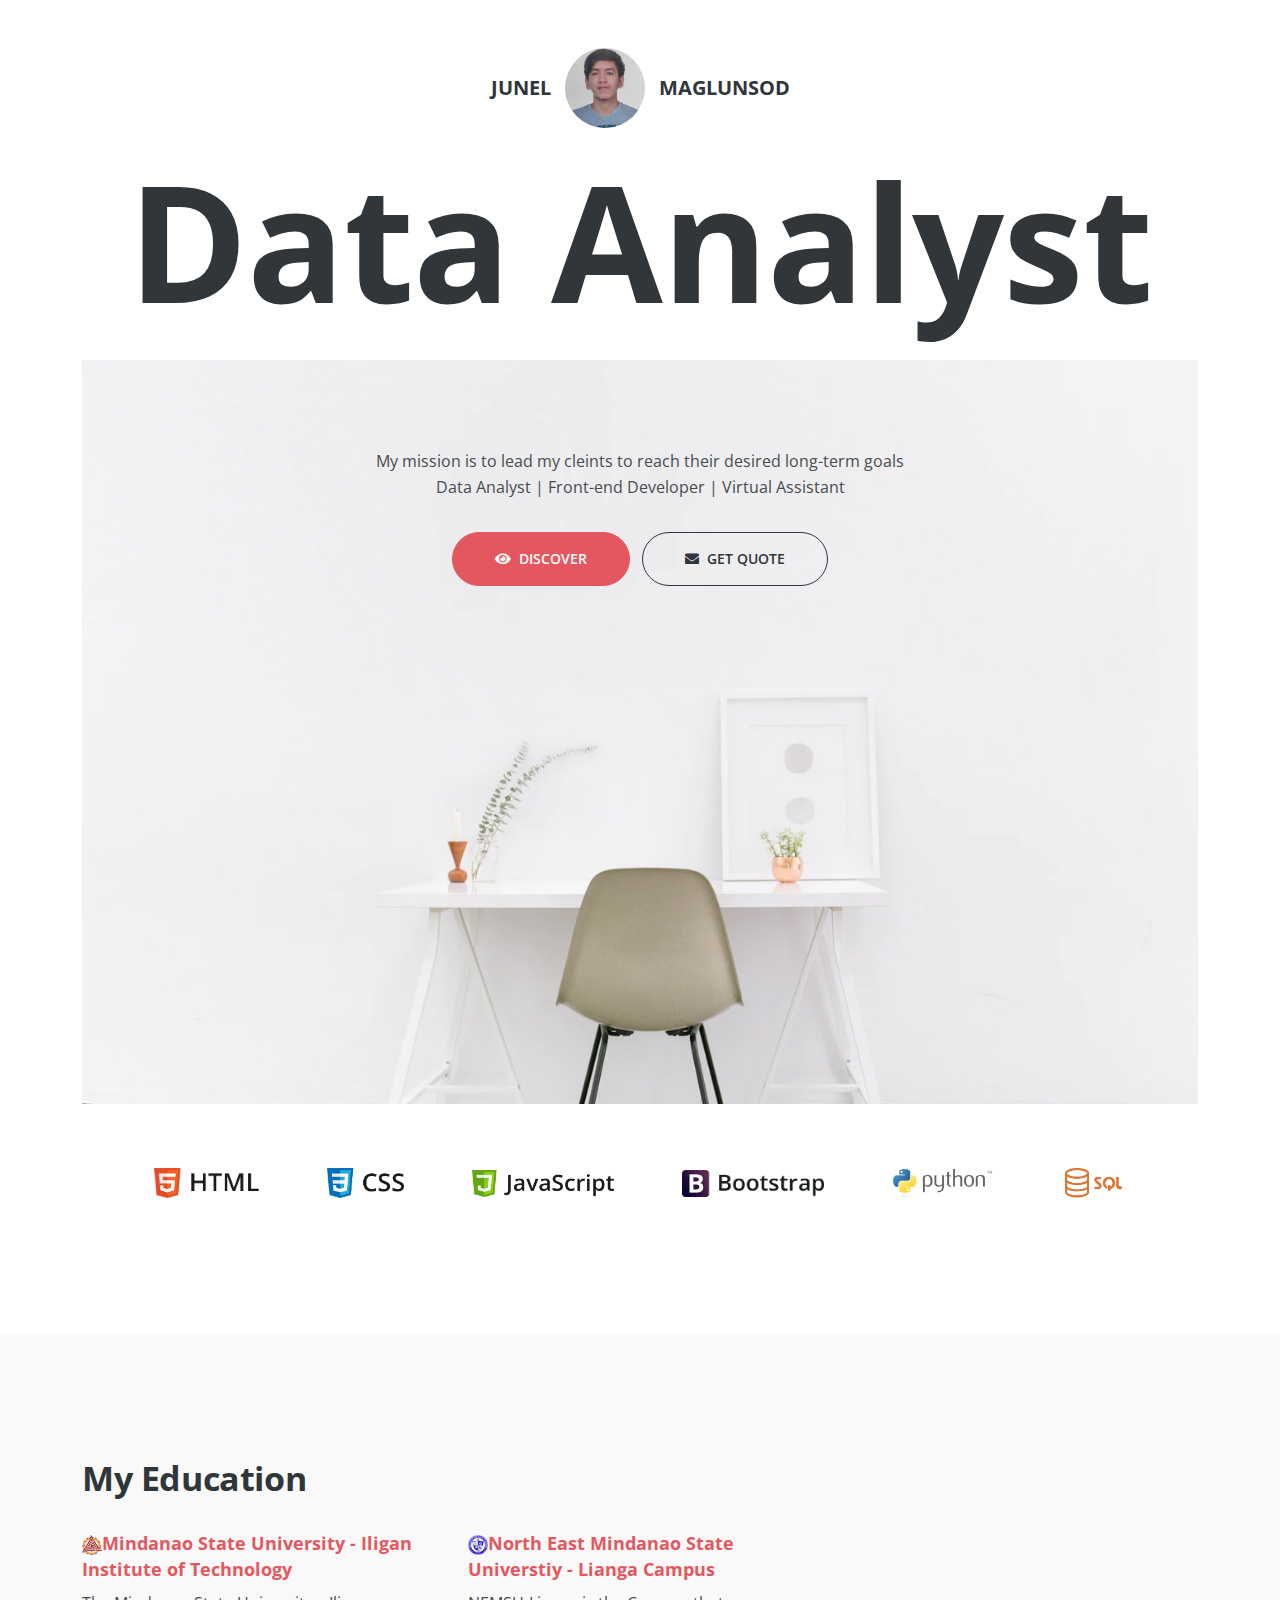
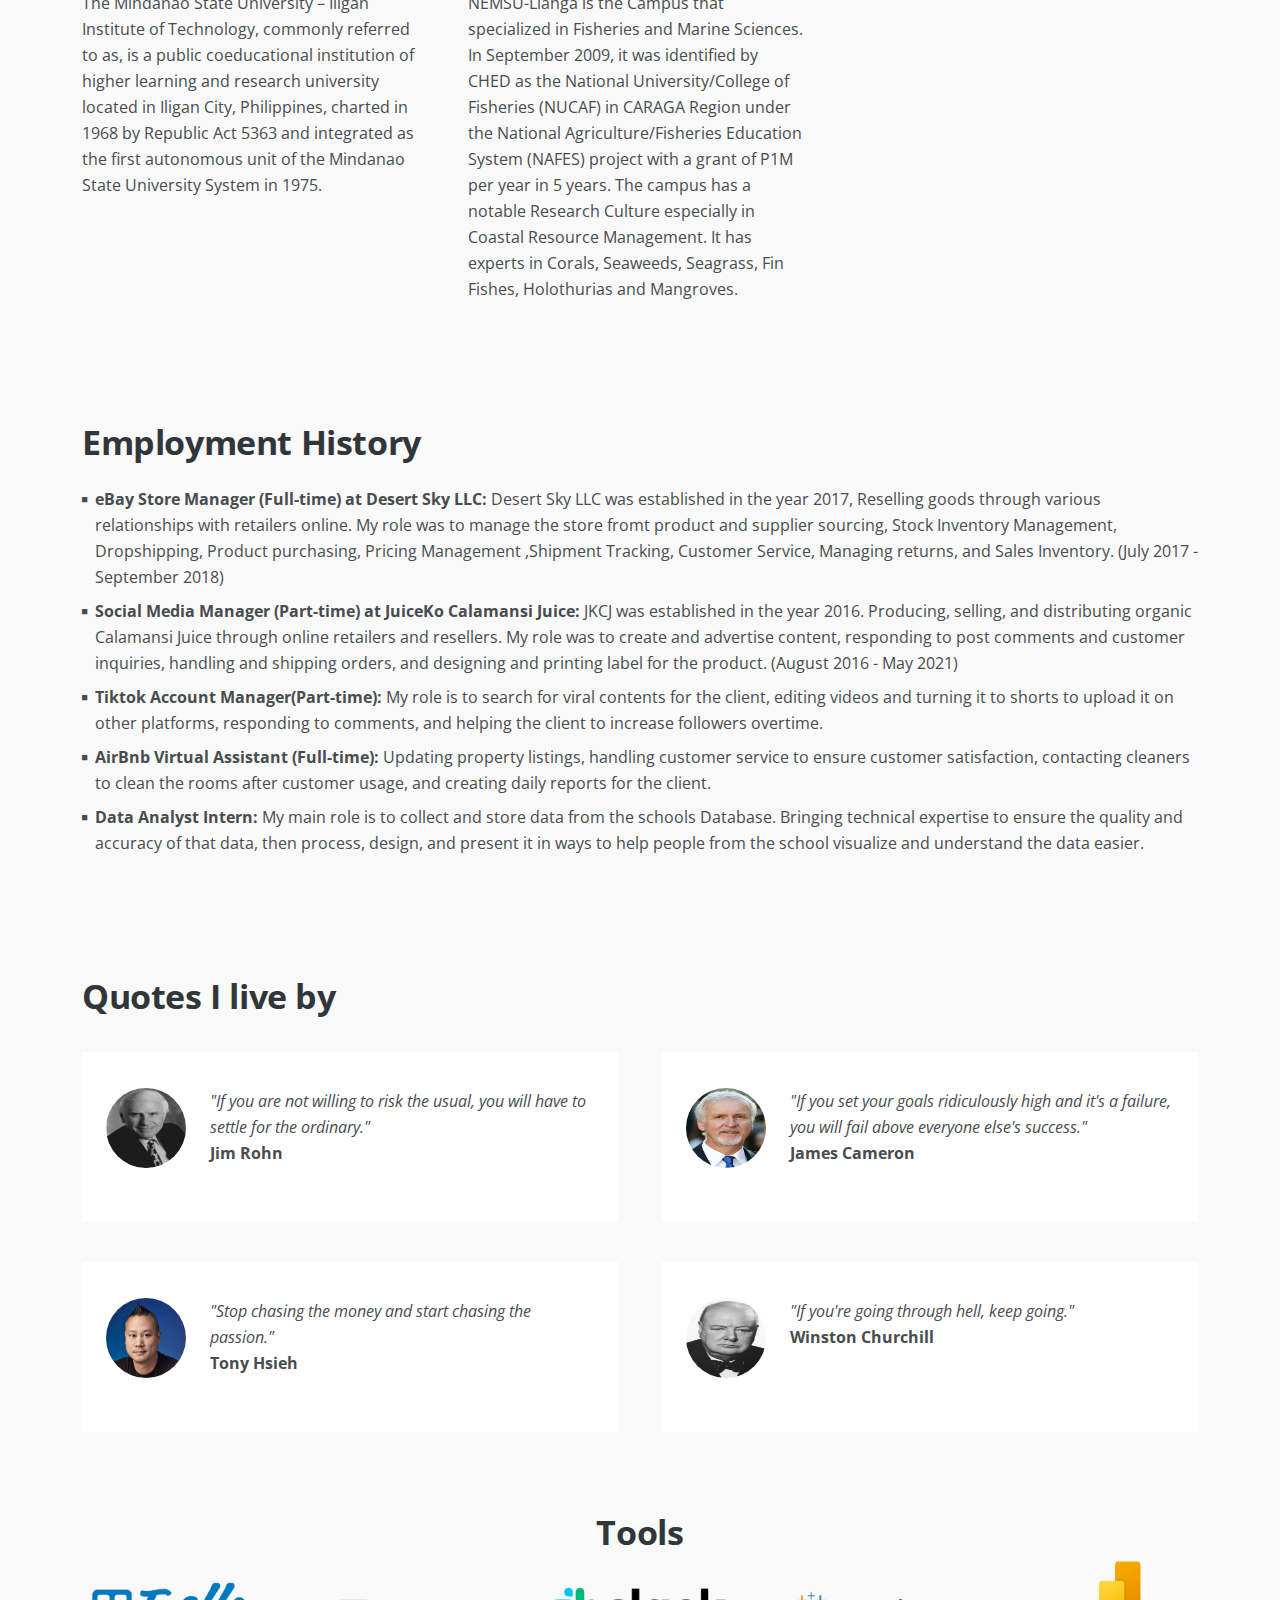
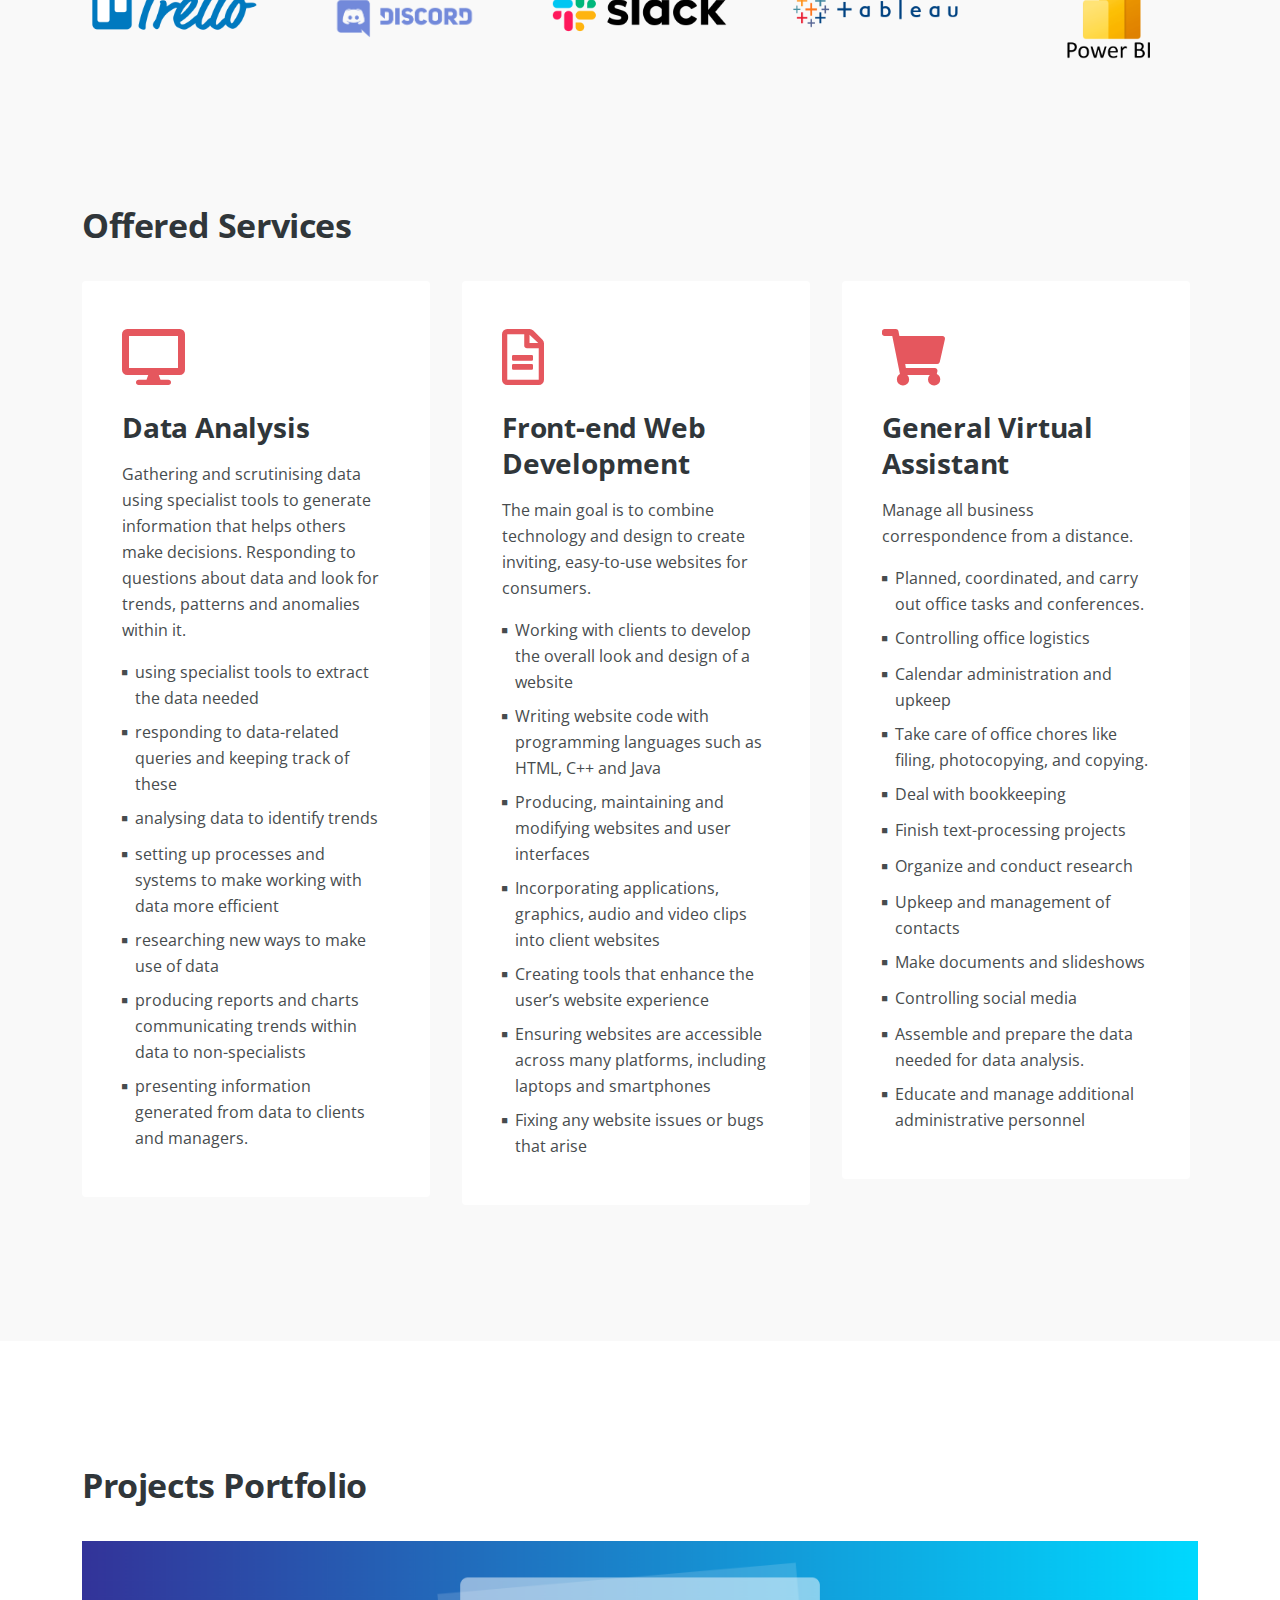
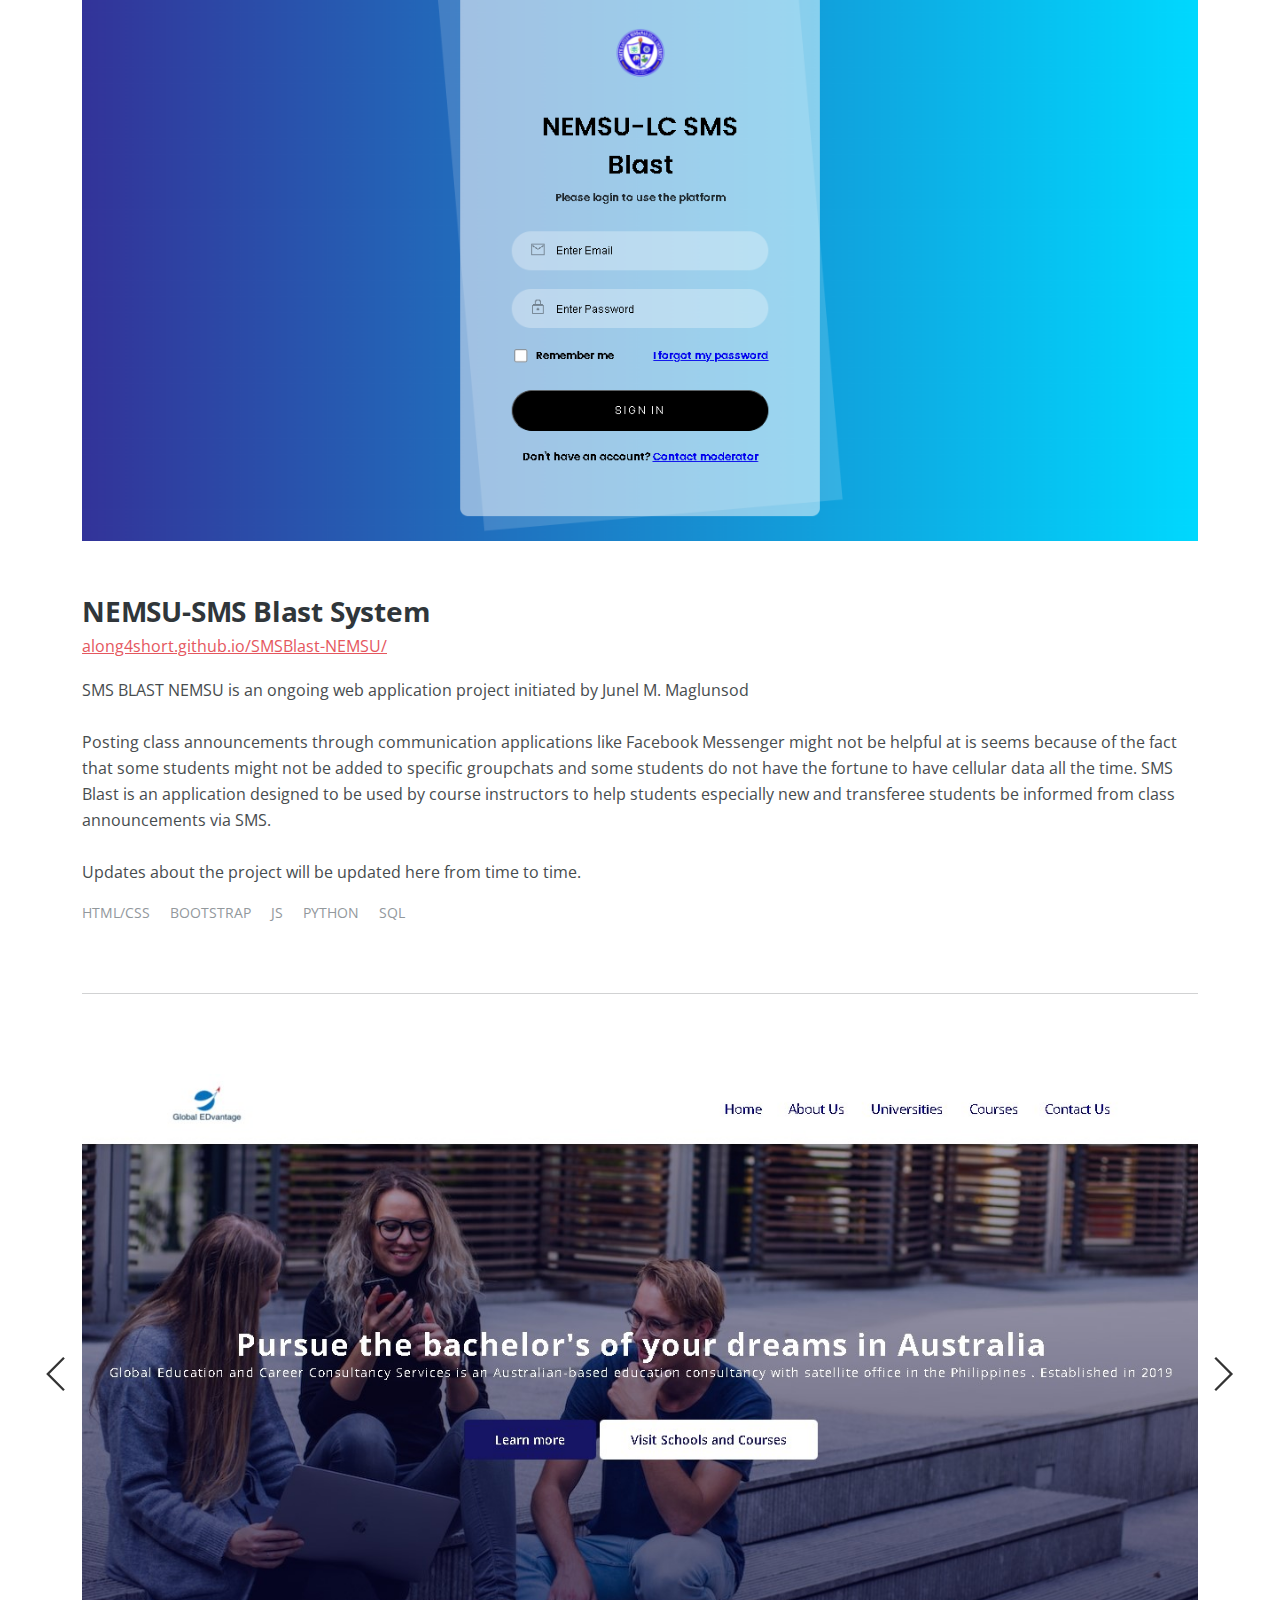
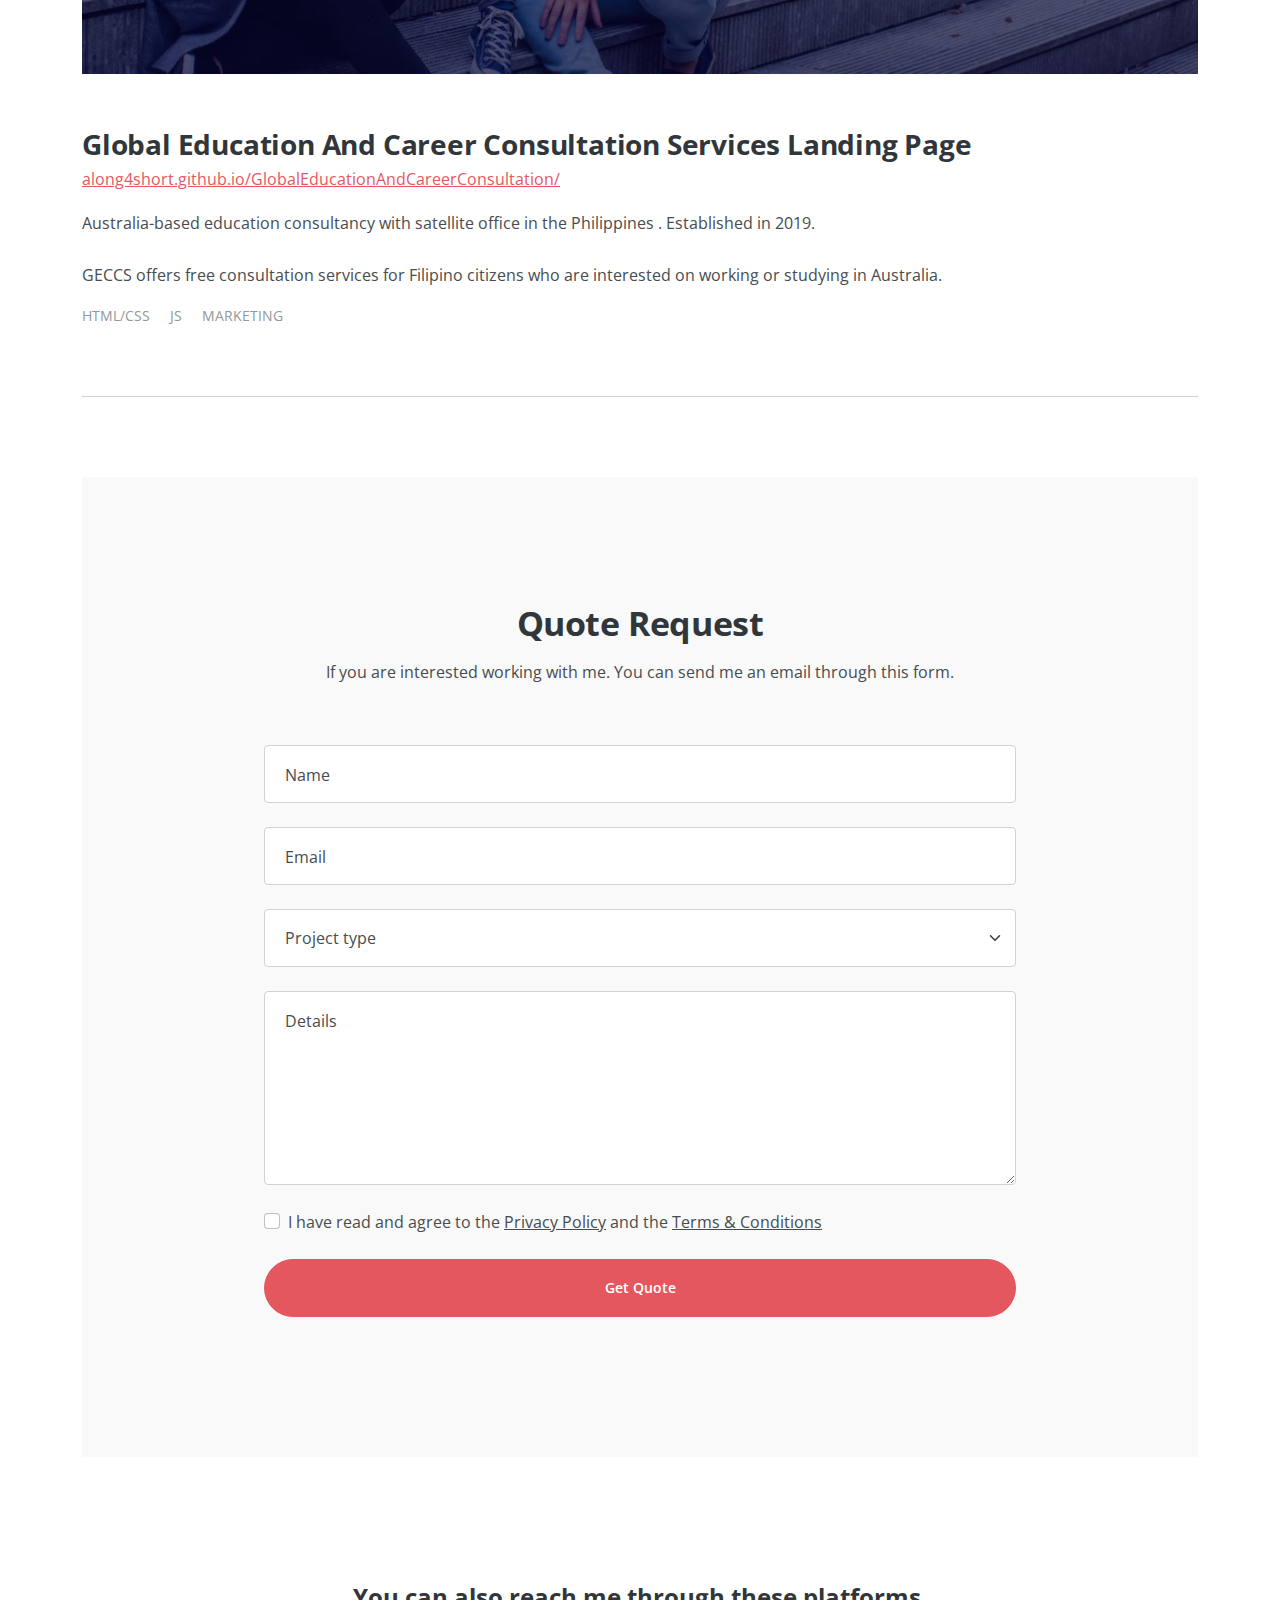
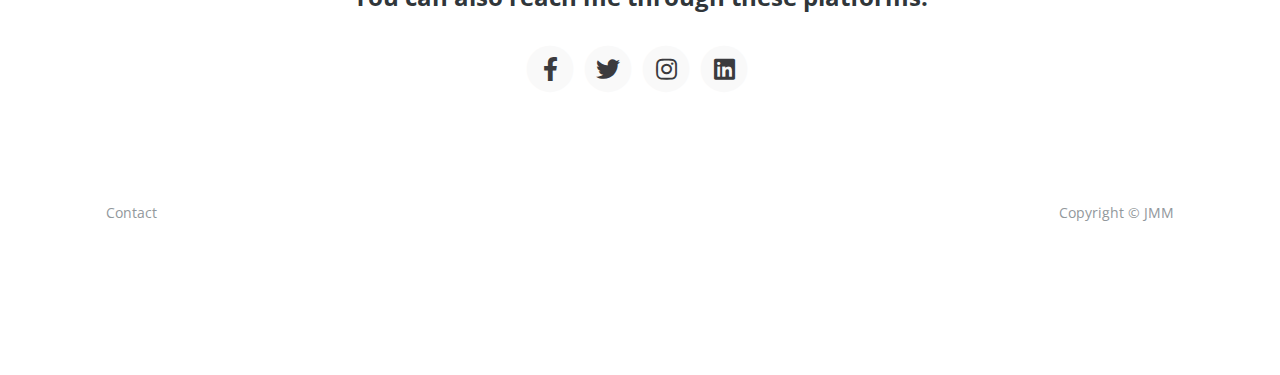
==== commit 533643a2: "Update index.html" ====
--- a/index.html
+++ b/index.html
@@ -447,7 +447,7 @@
                             <img class="img-fluid" src="images/project-1.png" alt="alternative">
                             <h3>NEMSU-SMS Blast System</h3>
                             <a class="project-link" href="https://along4short.github.io/SMSBlast-NEMSU/">along4short.github.io/SMSBlast-NEMSU/</a>
-                            <p>SMS BLAST NEMSU is an ongoing web application project initiated by Junel M. Maglunsod <br><br>Posting class announcements through communication applications like Facebook Messengger might not be helpful at it seems because of the fact that some students might not be added to specific groupchats and some students do not have the fortune to have cellular data all the time. SMS Blast is an application designed to be used by course instructors and help students especially new and transferee students be informed from class announcements via SMS. <br> <br>Information will be updated from time to time while I am working on this project.</p>
+                            <p>SMS BLAST NEMSU is an ongoing web application project initiated by Junel M. Maglunsod <br><br>Posting class announcements through communication applications like Facebook Messenger might not be helpful at is seems because of the fact that some students might not be added to specific groupchats and some students do not have the fortune to have cellular data all the time. SMS Blast is an application designed to be used by course instructors to help students especially new and transferee students be informed from class announcements via SMS. <br> <br>Updates about the project will be updated here from time to time.</p>
                             <div class="tag-container p-small">
                                 <span class="tag">HTML/CSS</span> <span class="tag">BOOTSTRAP</span> <span class="tag">JS</span> <span class="tag">PYTHON</span> <span class="tag">SQL</span>
                             </div>
@@ -626,4 +626,4 @@
         <script src="js/swiper.min.js"></script> <!-- Swiper for image and text sliders -->
         <script src="js/scripts.js"></script> <!-- Custom scripts -->
     </body>
-</html>+</html>
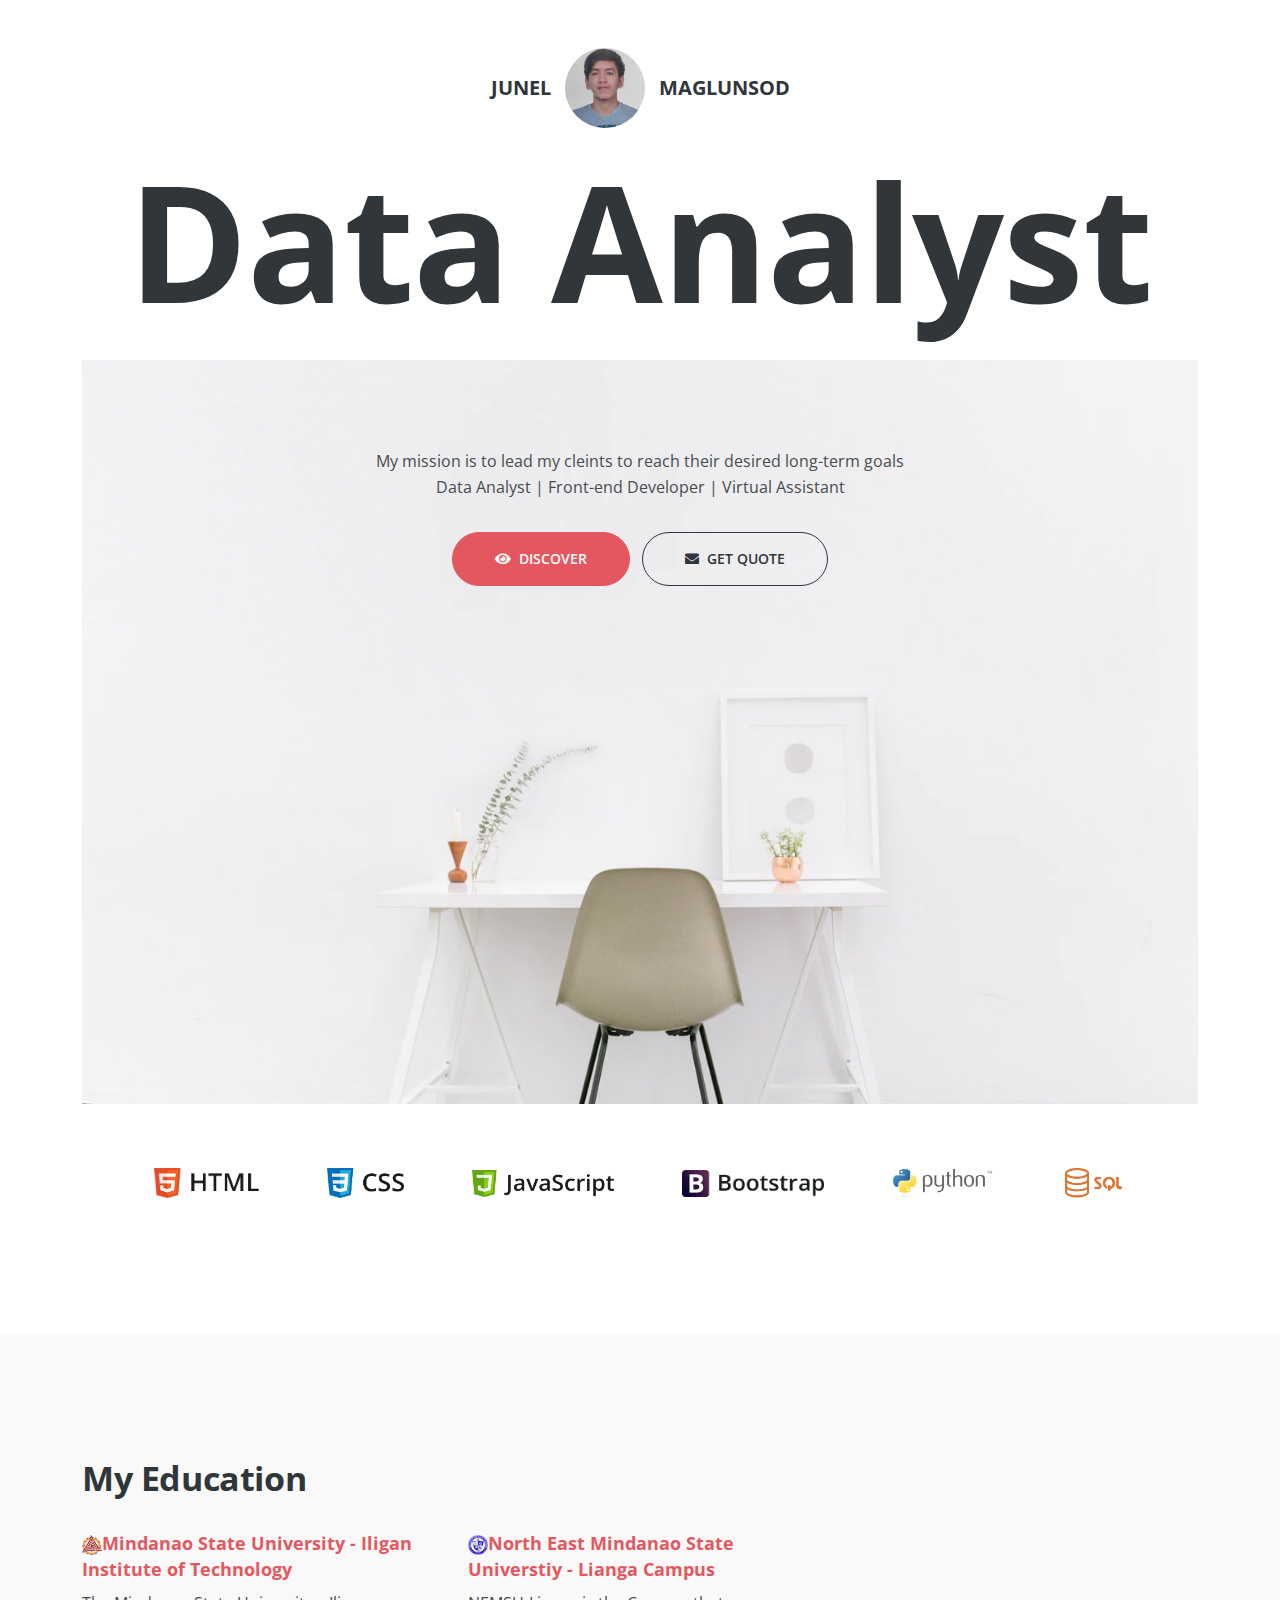
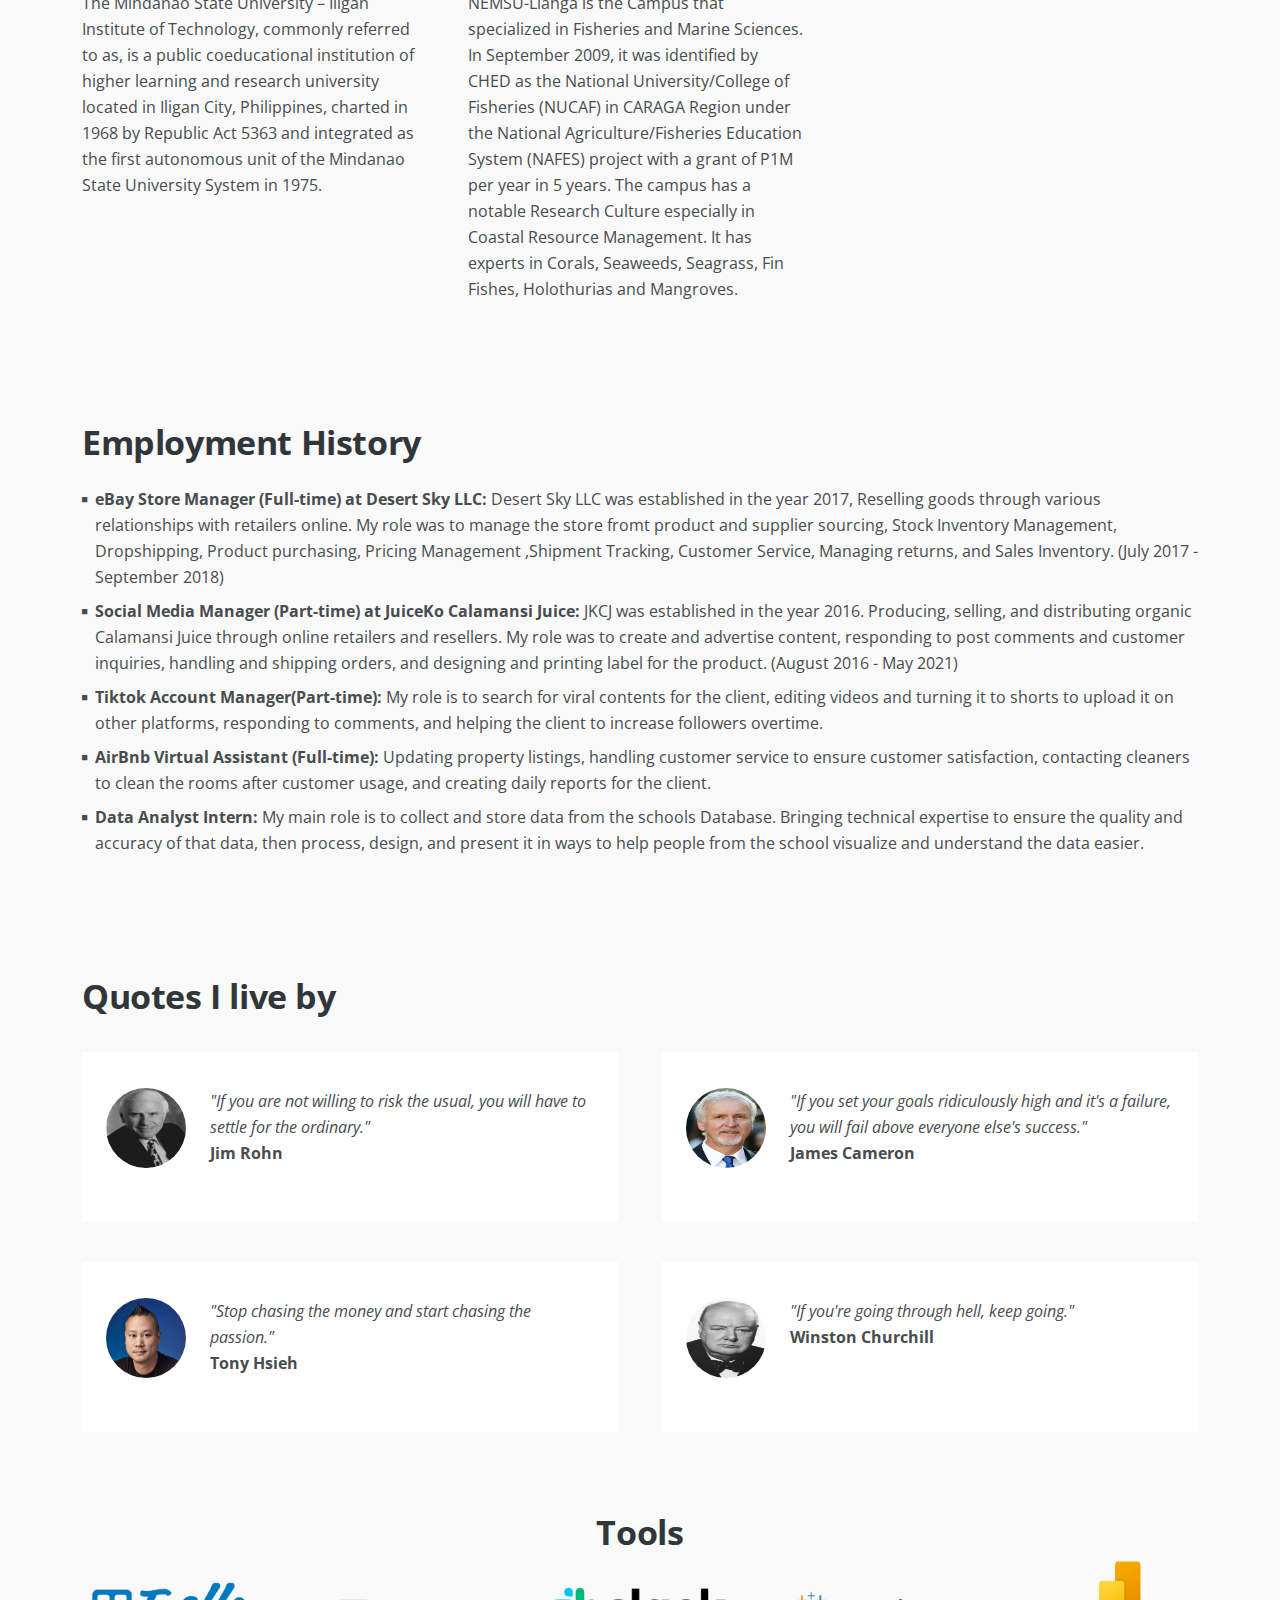
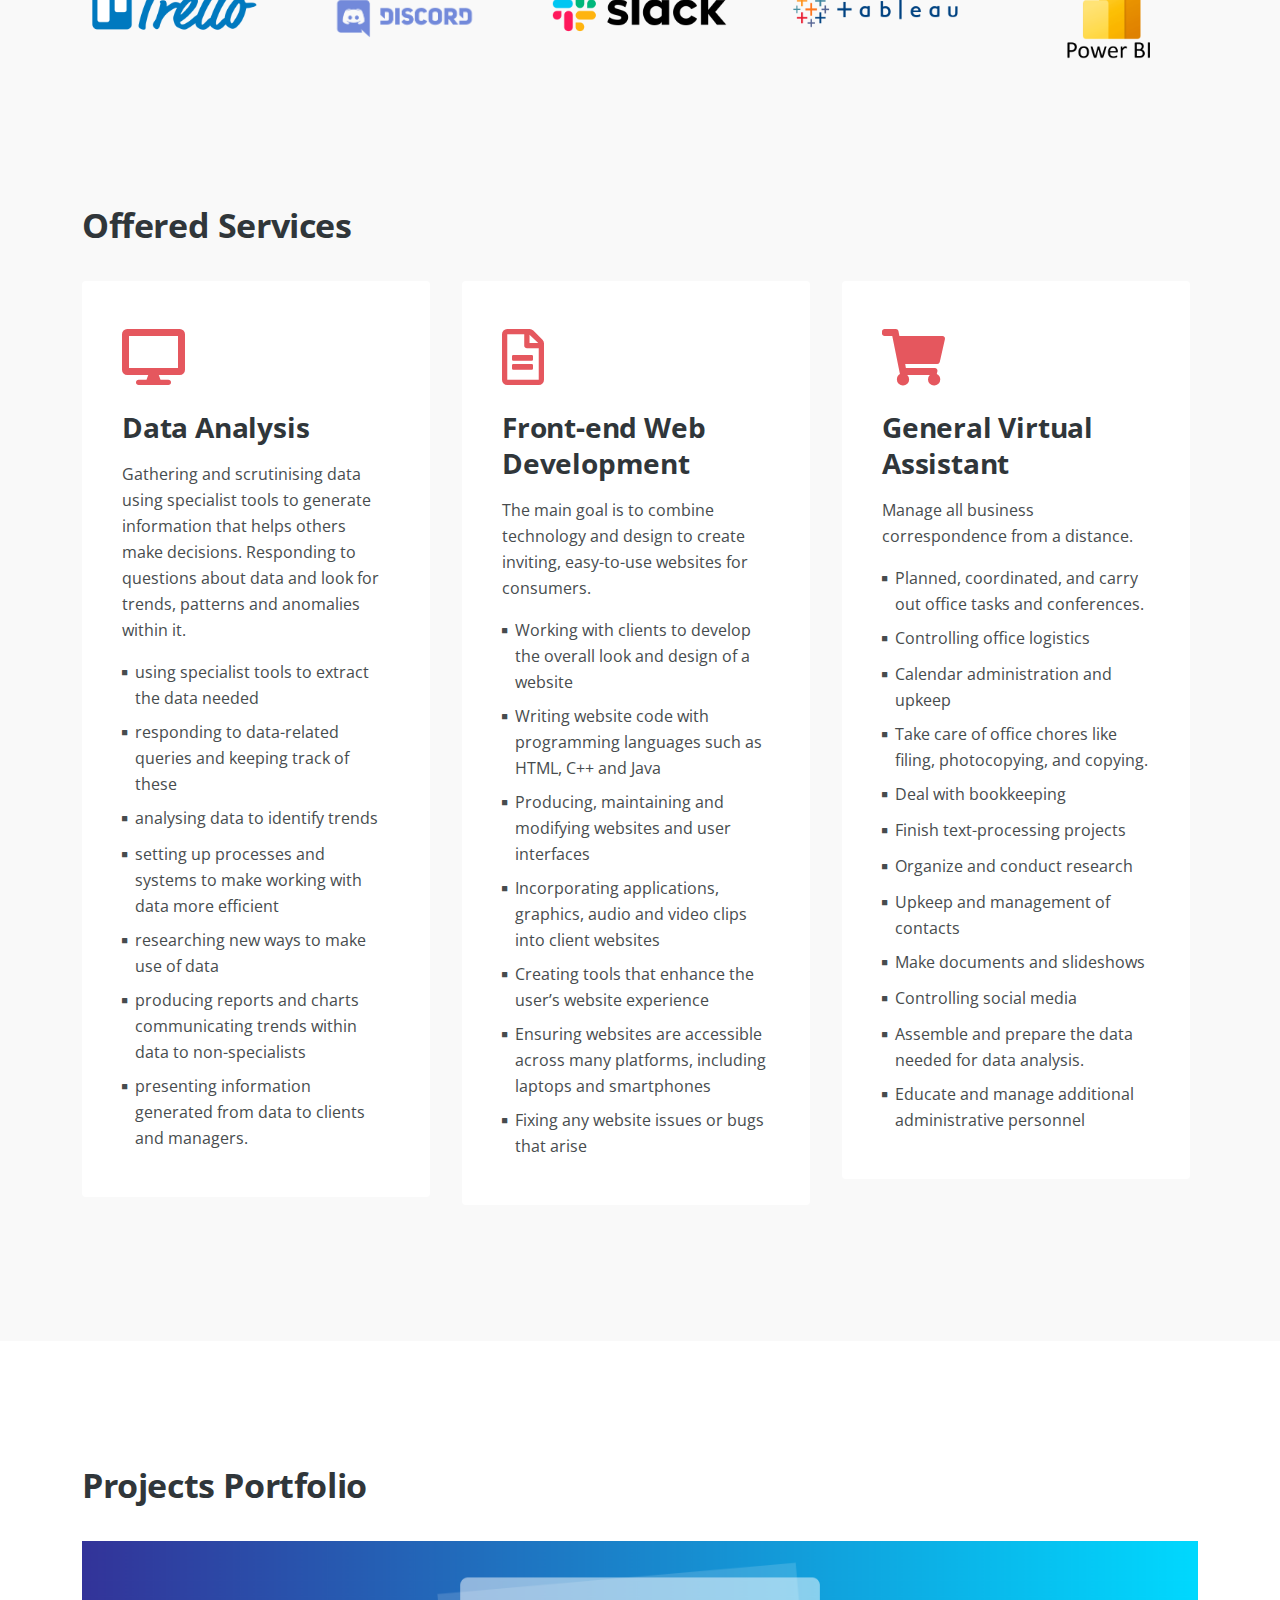
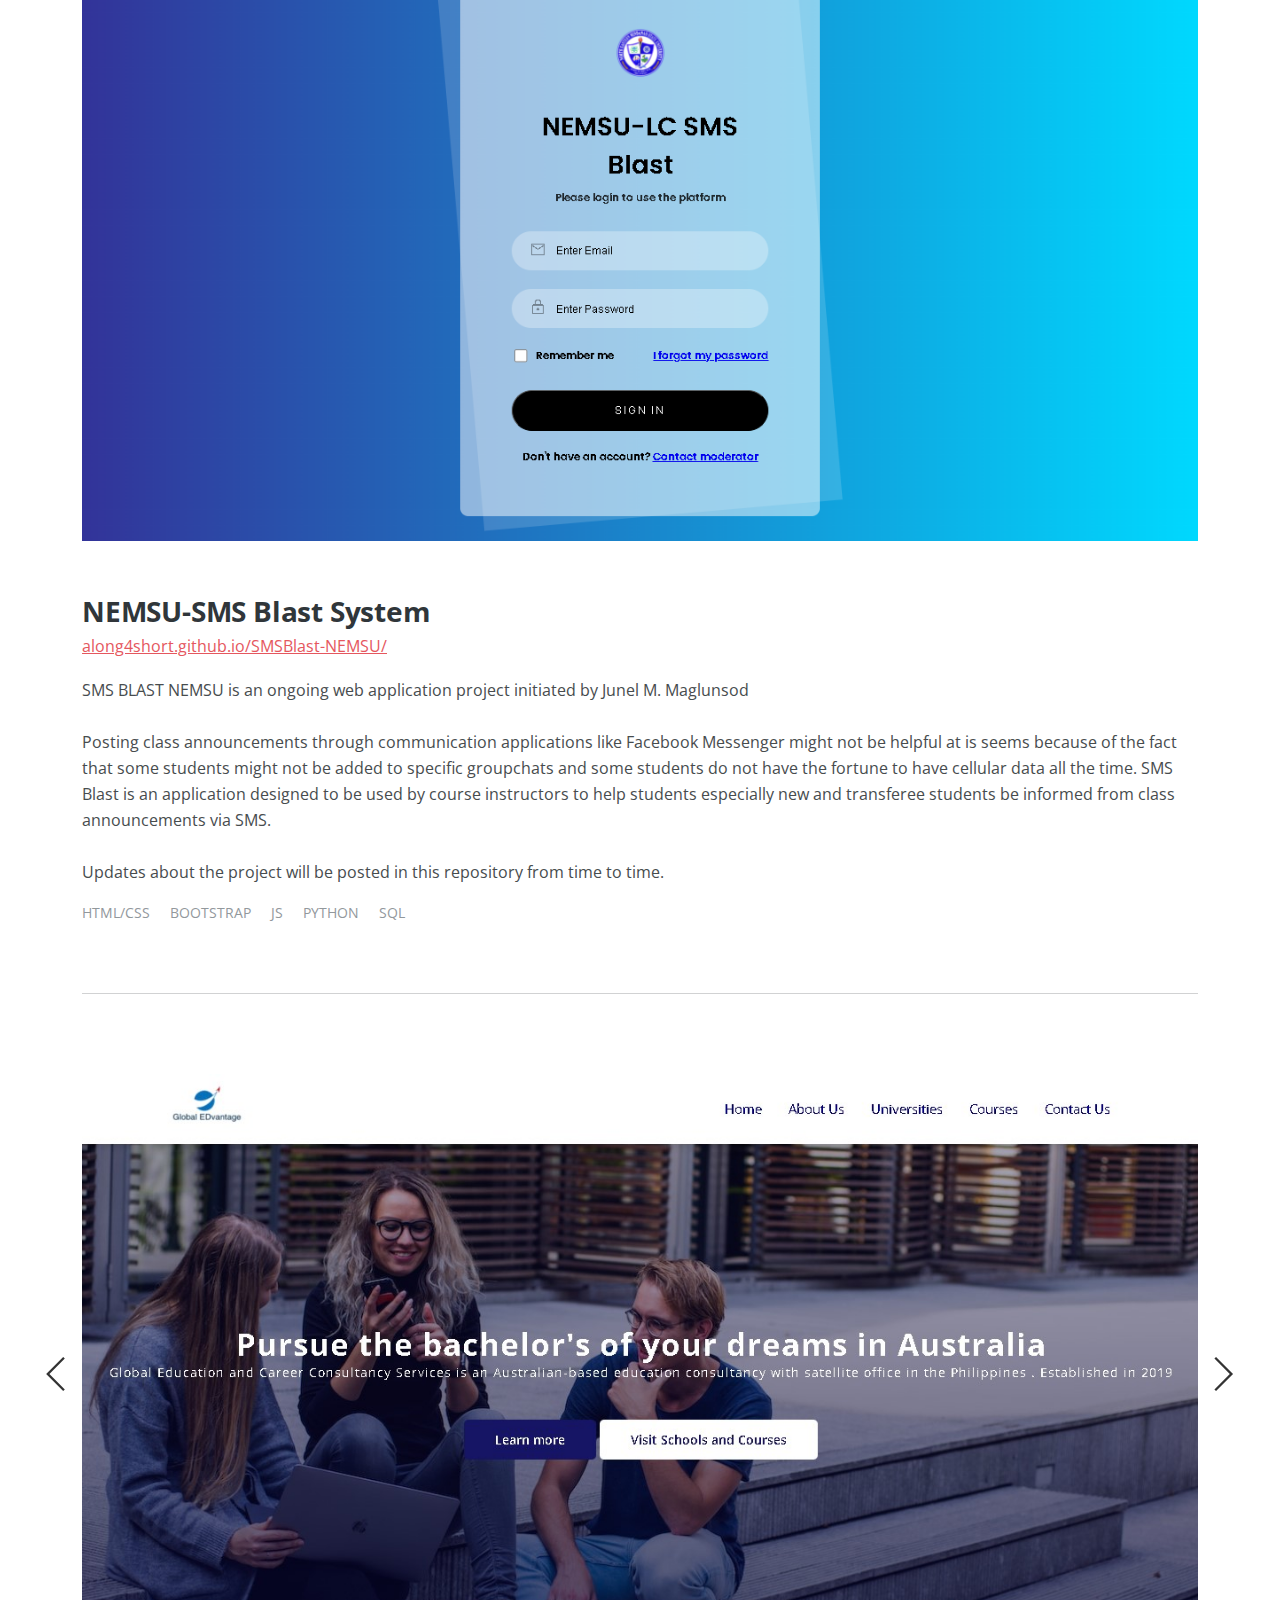
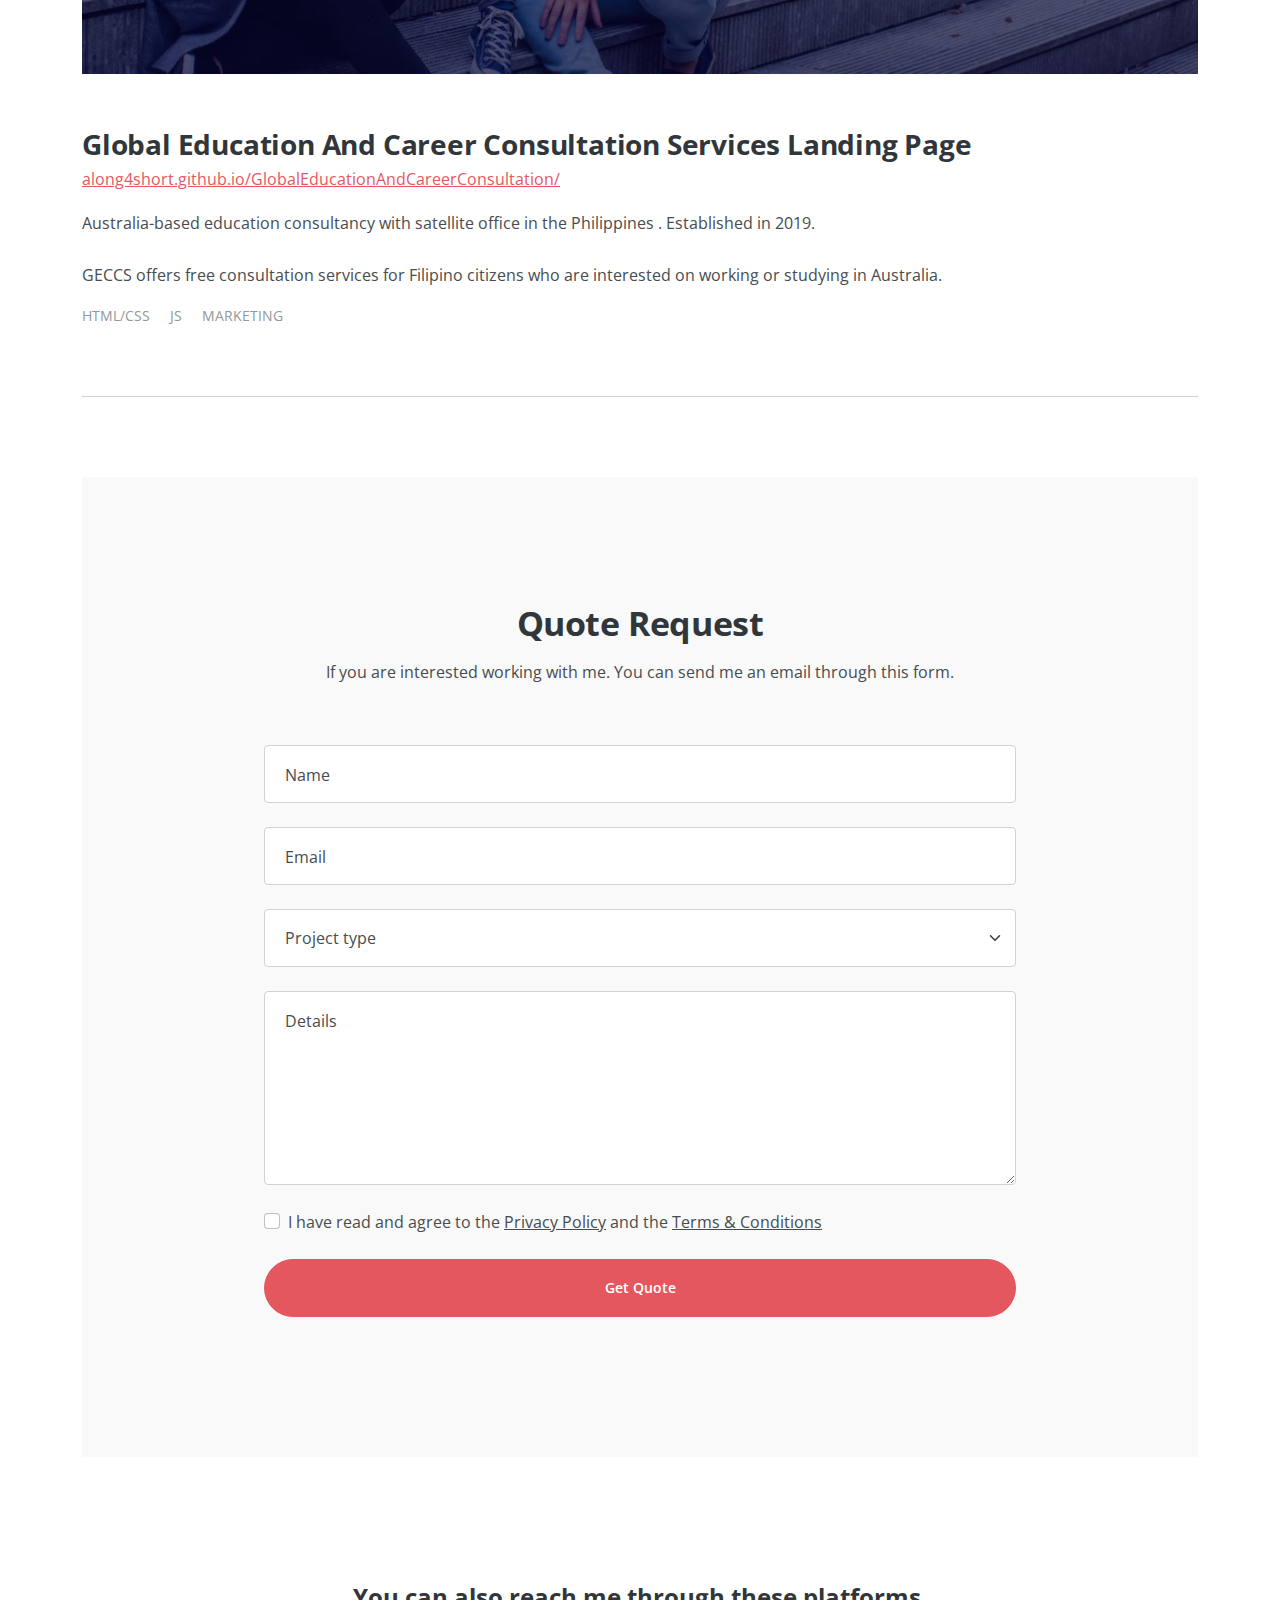
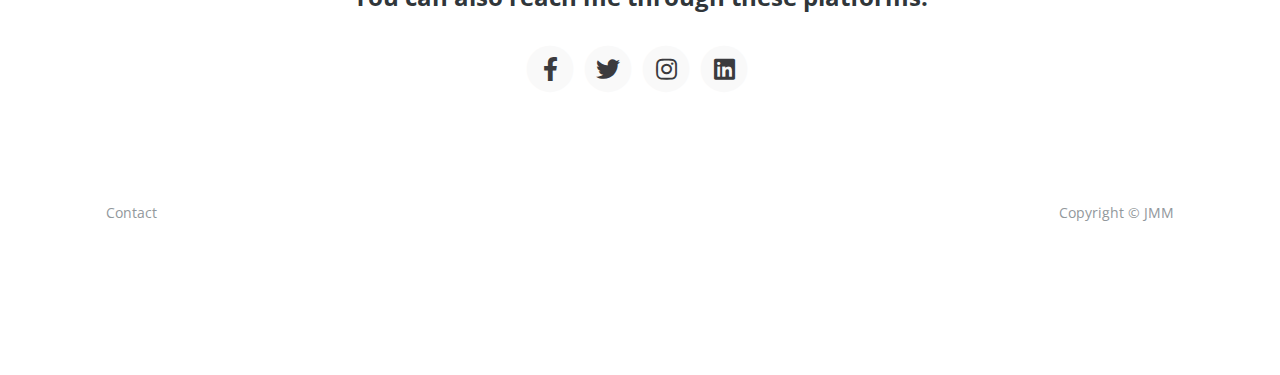
==== commit 9c8609d6: "Update index.html" ====
--- a/index.html
+++ b/index.html
@@ -447,7 +447,7 @@
                             <img class="img-fluid" src="images/project-1.png" alt="alternative">
                             <h3>NEMSU-SMS Blast System</h3>
                             <a class="project-link" href="https://along4short.github.io/SMSBlast-NEMSU/">along4short.github.io/SMSBlast-NEMSU/</a>
-                            <p>SMS BLAST NEMSU is an ongoing web application project initiated by Junel M. Maglunsod <br><br>Posting class announcements through communication applications like Facebook Messenger might not be helpful at is seems because of the fact that some students might not be added to specific groupchats and some students do not have the fortune to have cellular data all the time. SMS Blast is an application designed to be used by course instructors to help students especially new and transferee students be informed from class announcements via SMS. <br> <br>Updates about the project will be updated here from time to time.</p>
+                            <p>SMS BLAST NEMSU is an ongoing web application project initiated by Junel M. Maglunsod <br><br>Posting class announcements through communication applications like Facebook Messenger might not be helpful at is seems because of the fact that some students might not be added to specific groupchats and some students do not have the fortune to have cellular data all the time. SMS Blast is an application designed to be used by course instructors to help students especially new and transferee students be informed from class announcements via SMS. <br> <br>Updates about the project will be posted in this repository from time to time.</p>
                             <div class="tag-container p-small">
                                 <span class="tag">HTML/CSS</span> <span class="tag">BOOTSTRAP</span> <span class="tag">JS</span> <span class="tag">PYTHON</span> <span class="tag">SQL</span>
                             </div>
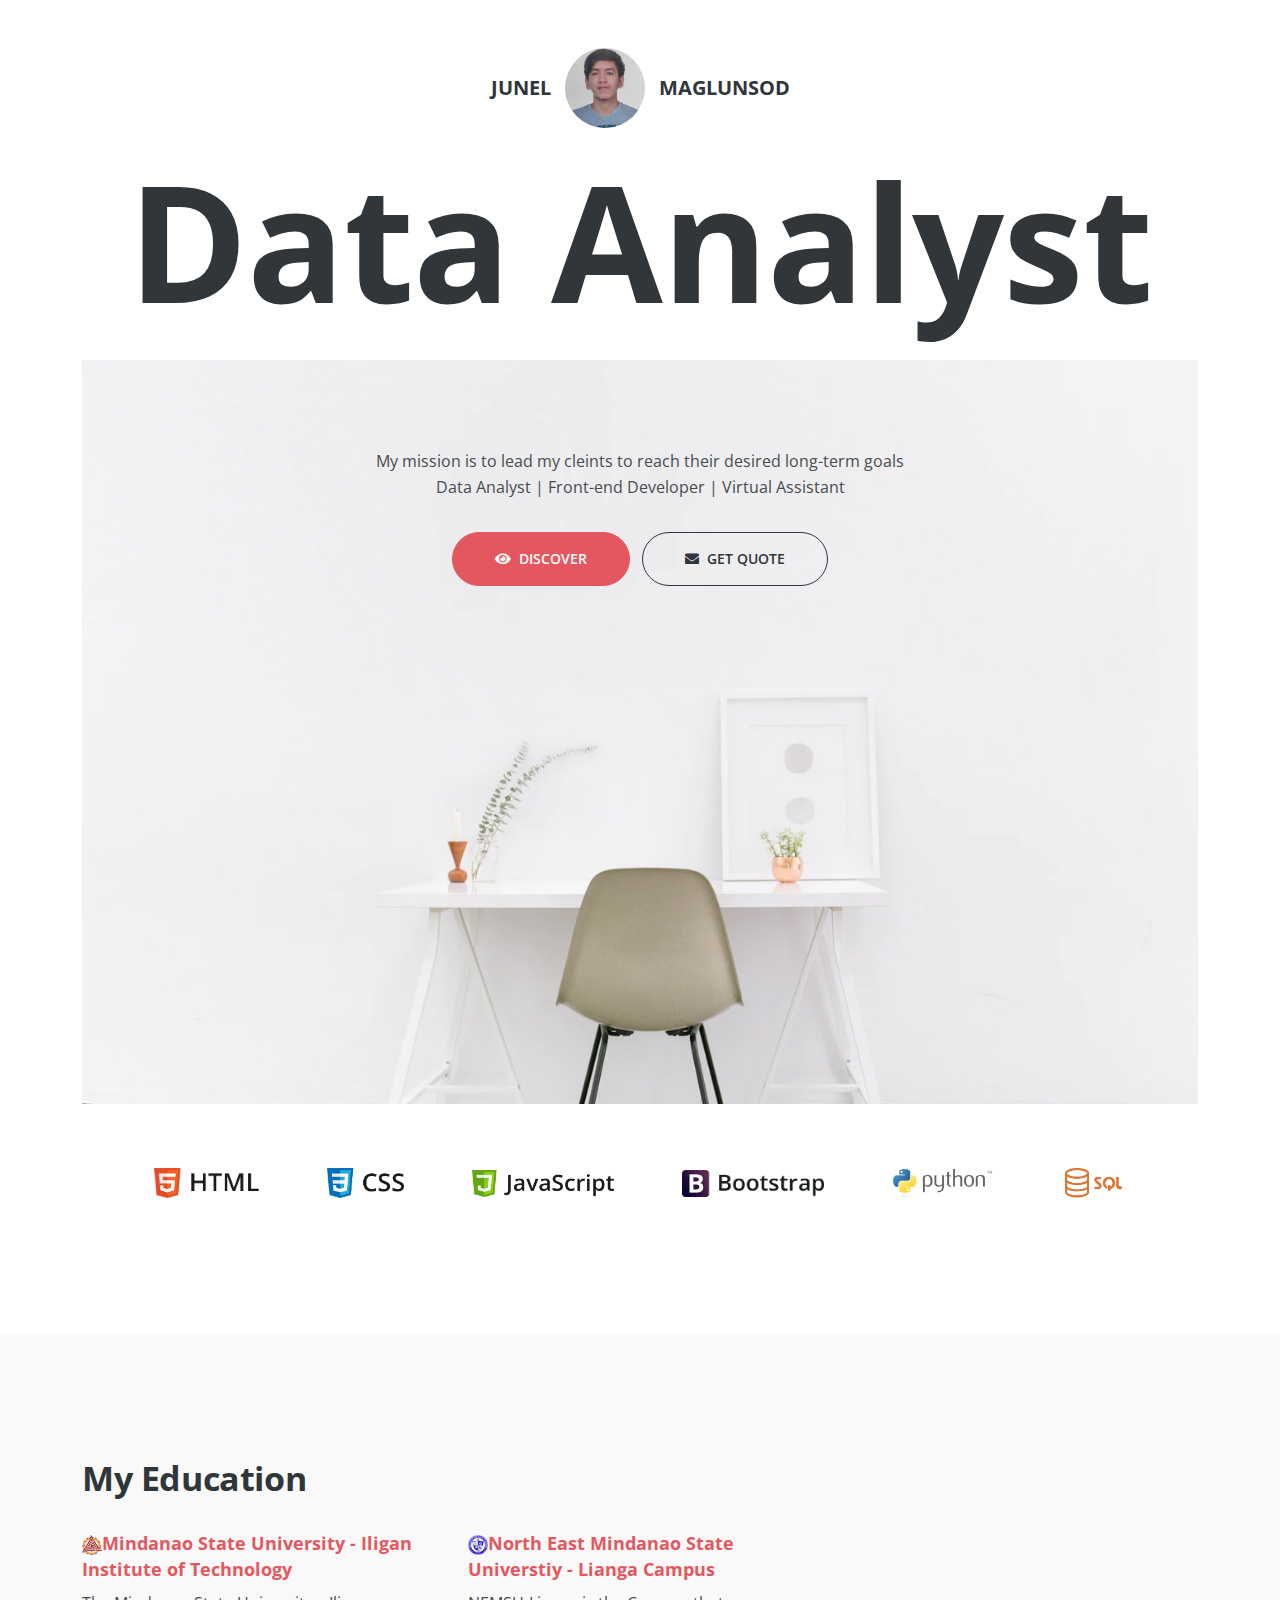
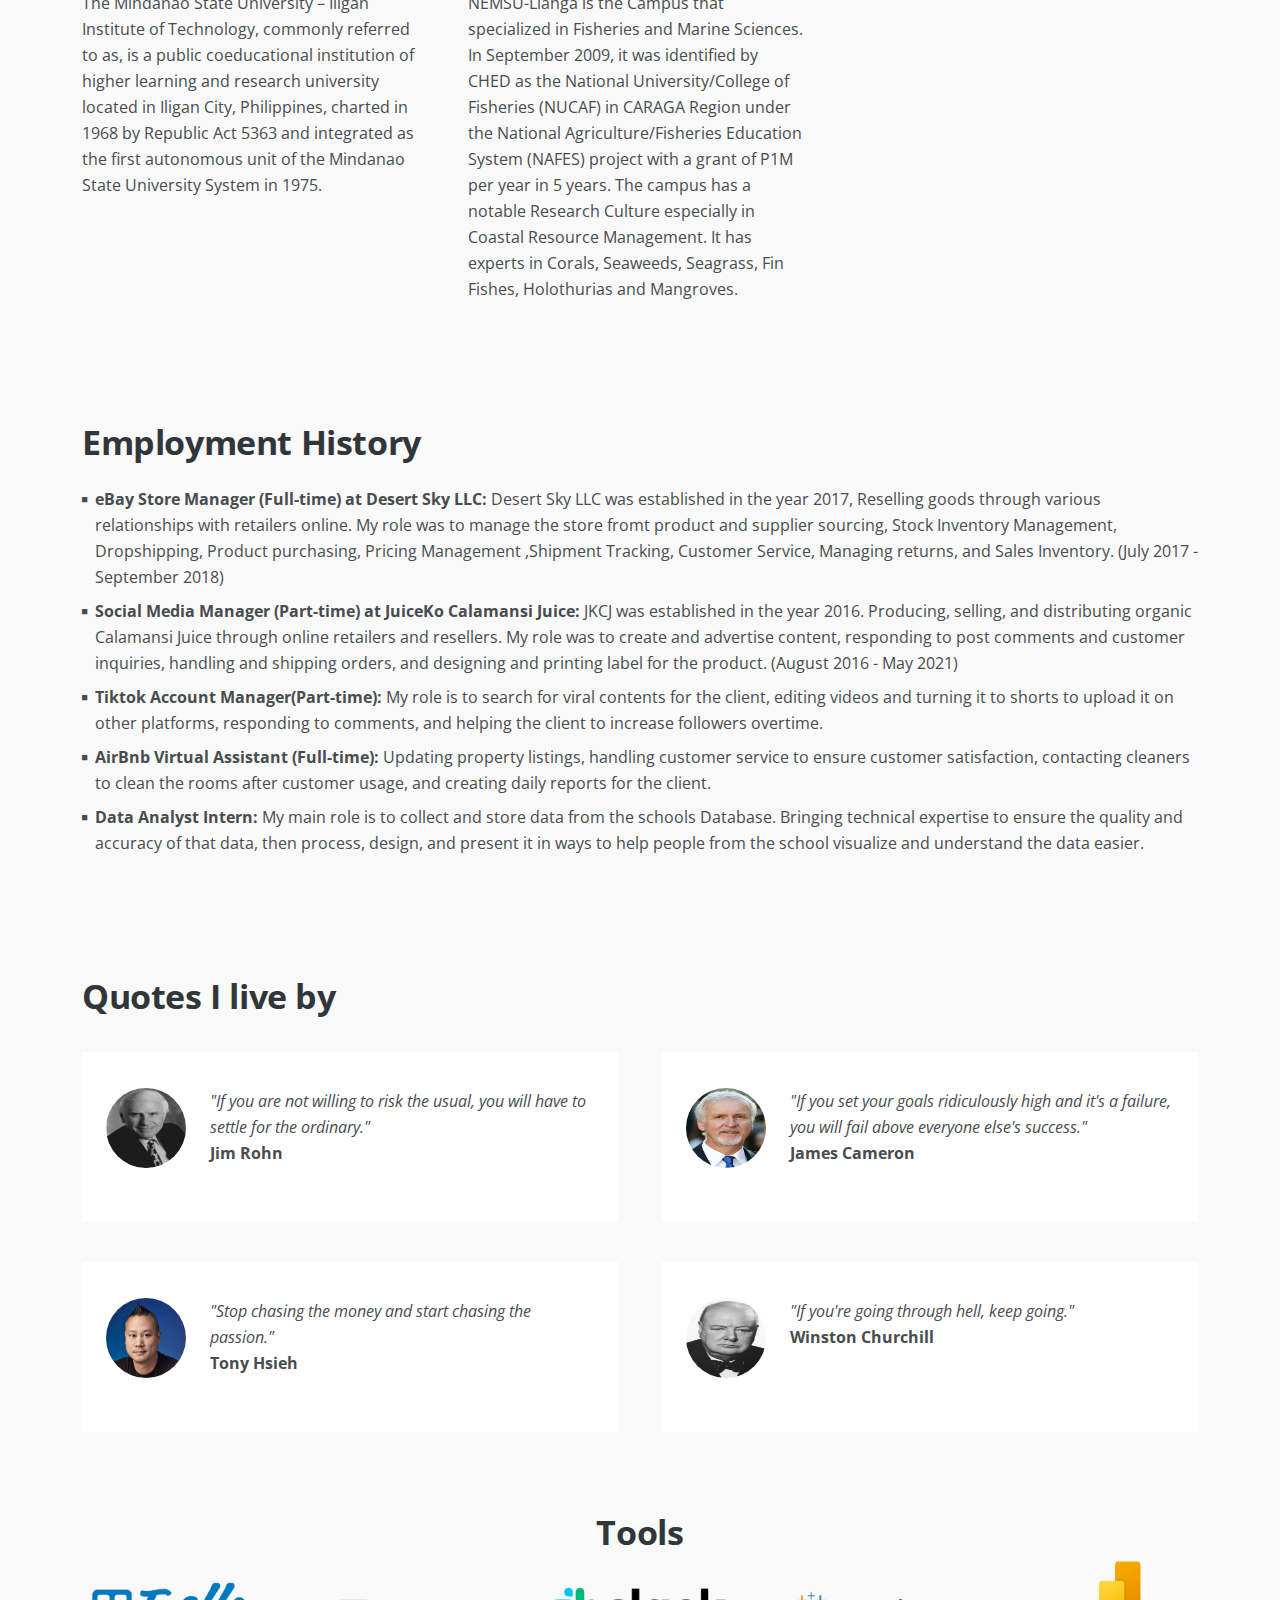
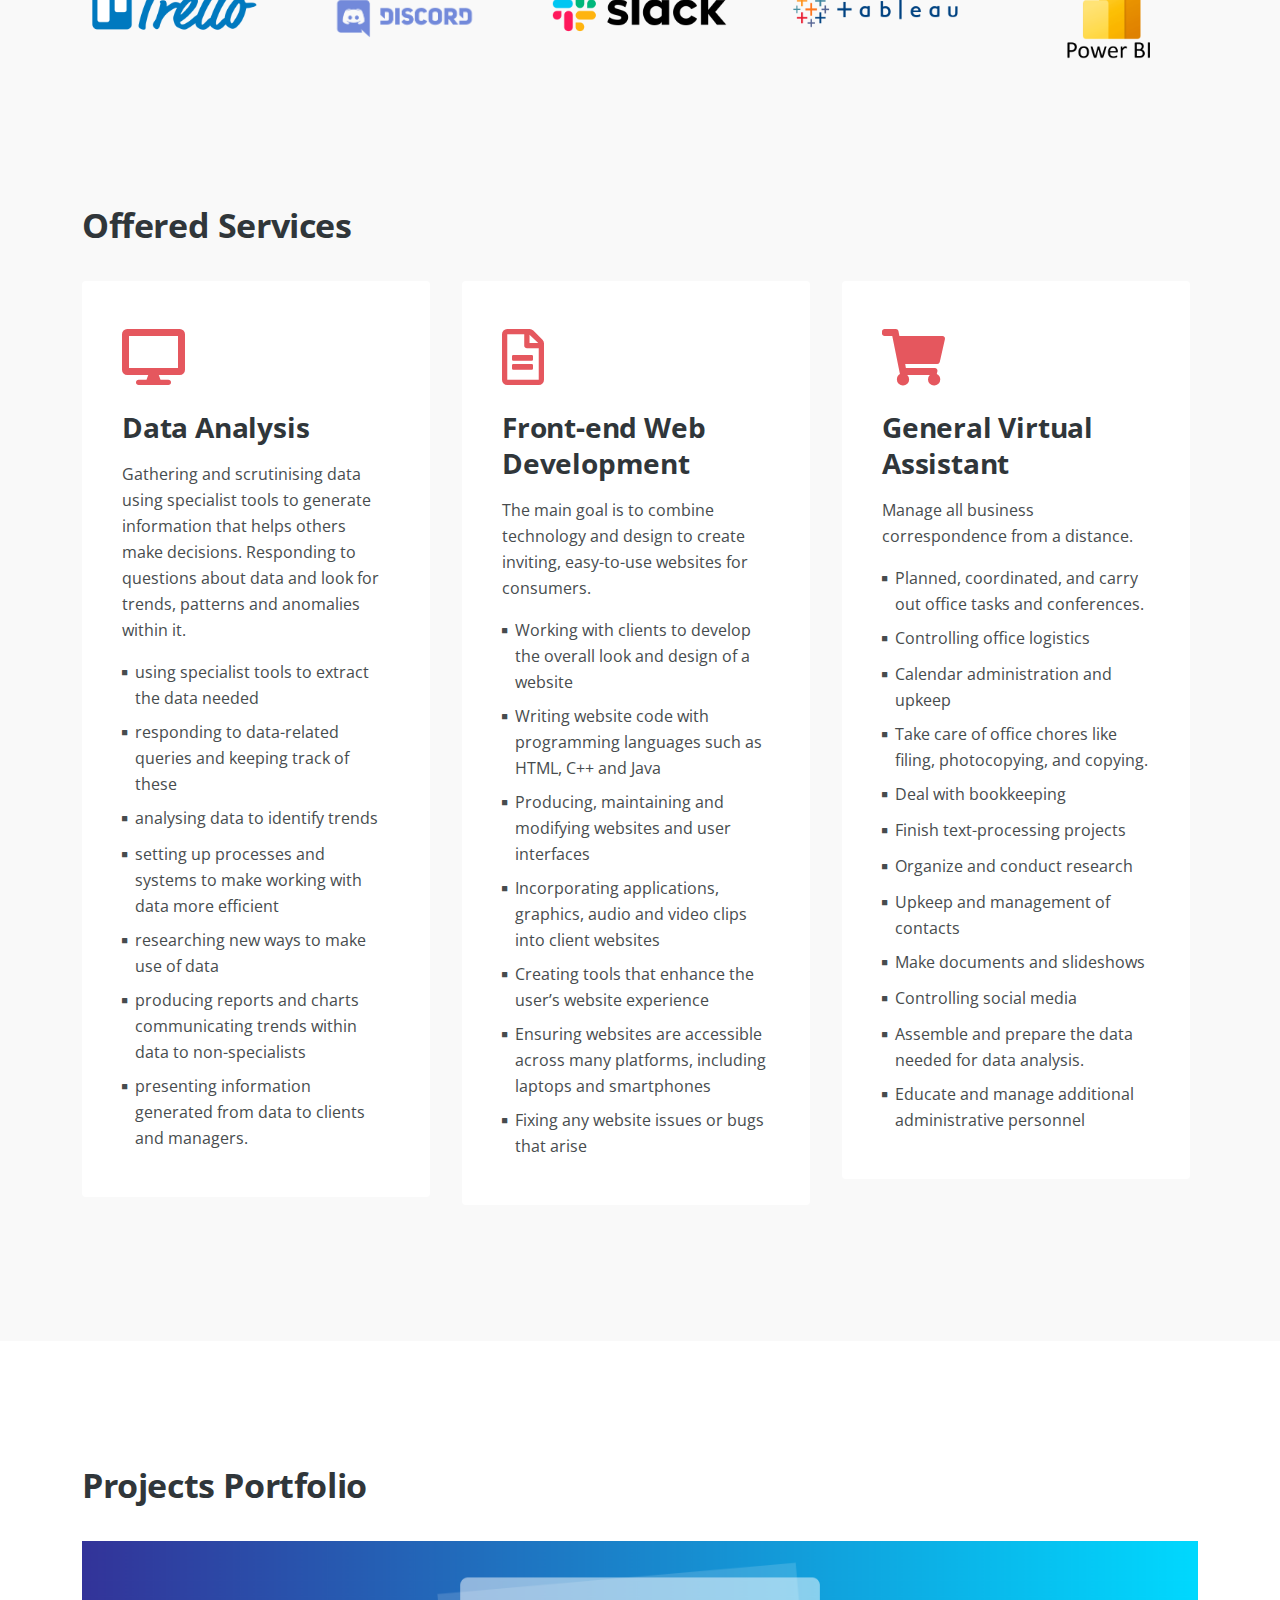
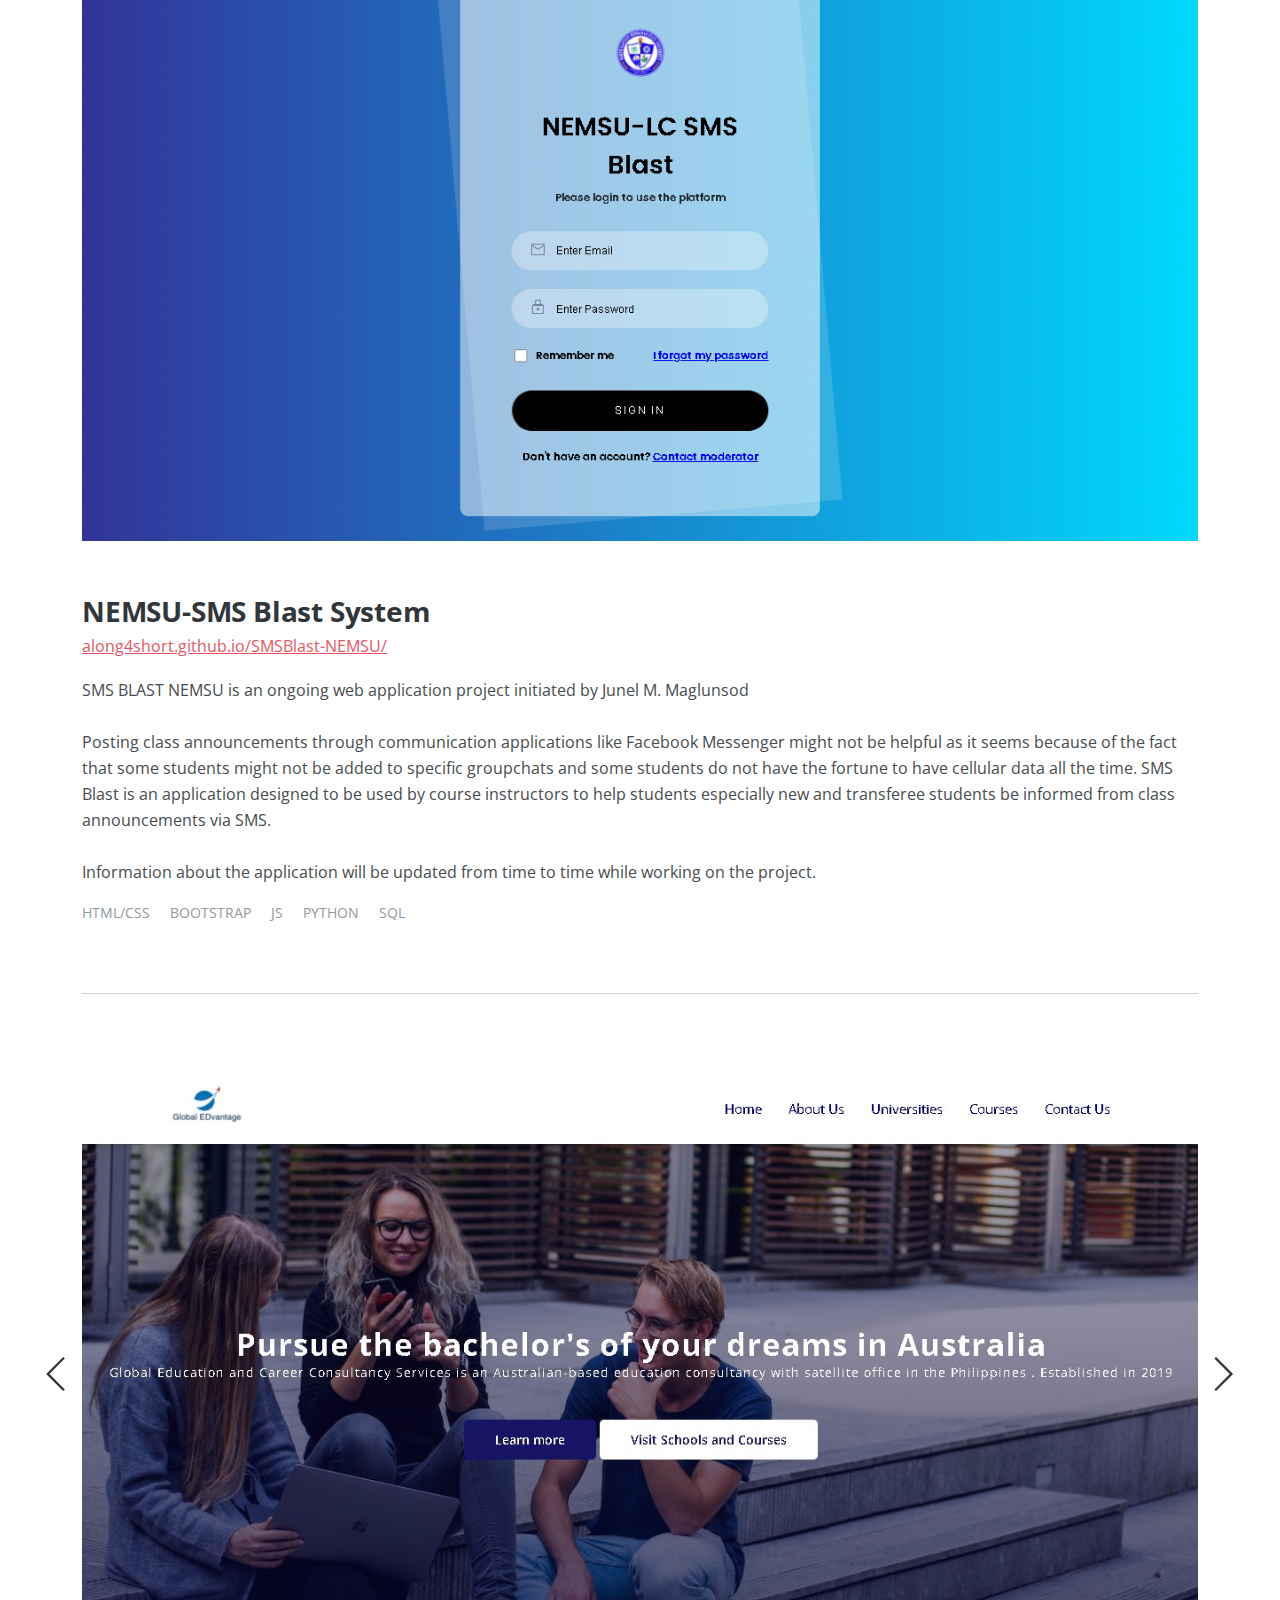
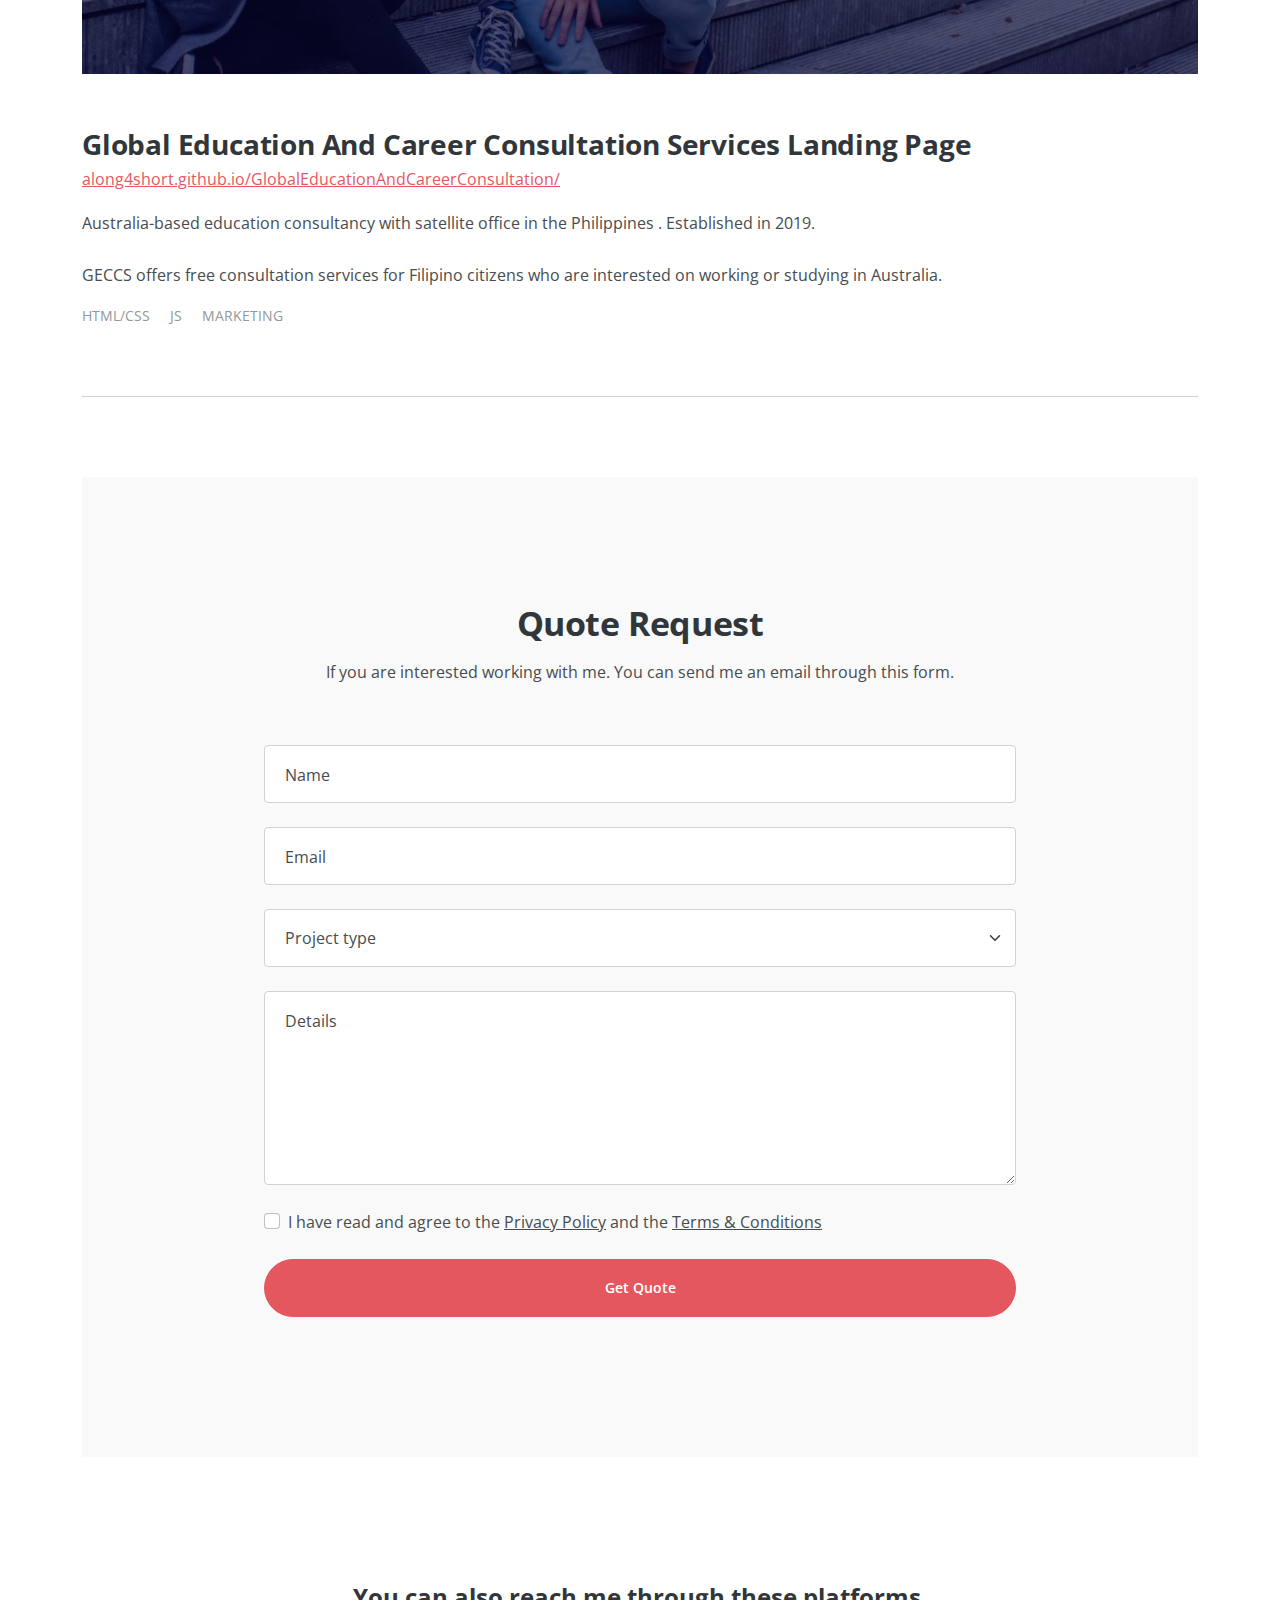
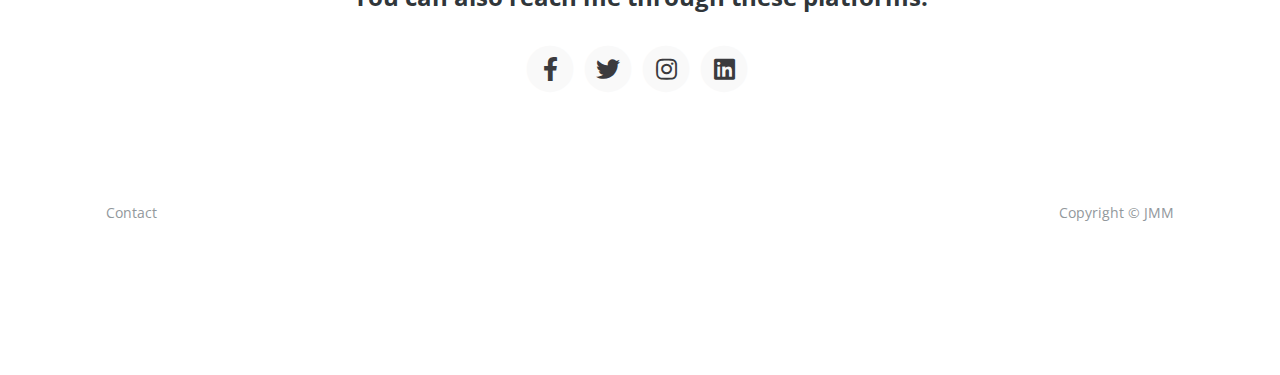
==== commit 4a794269: "Add files via upload" ====
--- a/index.html
+++ b/index.html
@@ -447,7 +447,7 @@
                             <img class="img-fluid" src="images/project-1.png" alt="alternative">
                             <h3>NEMSU-SMS Blast System</h3>
                             <a class="project-link" href="https://along4short.github.io/SMSBlast-NEMSU/">along4short.github.io/SMSBlast-NEMSU/</a>
-                            <p>SMS BLAST NEMSU is an ongoing web application project initiated by Junel M. Maglunsod <br><br>Posting class announcements through communication applications like Facebook Messenger might not be helpful at is seems because of the fact that some students might not be added to specific groupchats and some students do not have the fortune to have cellular data all the time. SMS Blast is an application designed to be used by course instructors to help students especially new and transferee students be informed from class announcements via SMS. <br> <br>Updates about the project will be posted in this repository from time to time.</p>
+                            <p>SMS BLAST NEMSU is an ongoing web application project initiated by Junel M. Maglunsod <br><br>Posting class announcements through communication applications like Facebook Messenger might not be helpful as it seems because of the fact that some students might not be added to specific groupchats and some students do not have the fortune to have cellular data all the time. SMS Blast is an application designed to be used by course instructors to help students especially new and transferee students be informed from class announcements via SMS. <br> <br>Information about the application will be updated from time to time while working on the project.</p>
                             <div class="tag-container p-small">
                                 <span class="tag">HTML/CSS</span> <span class="tag">BOOTSTRAP</span> <span class="tag">JS</span> <span class="tag">PYTHON</span> <span class="tag">SQL</span>
                             </div>
@@ -521,9 +521,9 @@
                     <div class="col-lg-12">
                         
                         <!-- Get Quote Form -->
-                        <form>
+                        <form action="https://formsubmit.co/junelmaglunsod0256@gmail.com" method="POST">
                             <div class="mb-4 form-floating">
-                                <input type="text" class="form-control" id="floatingInput1" placeholder="Name">
+                                <input type="text" class="form-control" id="floatingInput1" name="Name" placeholder="Full Name">
                                 <label for="floatingInput1">Name</label>
                             </div>
                             <div class="mb-4 form-floating">
@@ -539,7 +539,7 @@
                                 </select>
                             </div>
                             <div class="mb-4 form-floating">
-                                <textarea class="form-control" id="floatingTextarea1" placeholder="Your message here" rows="8"></textarea>
+                                <textarea name="Message" class="form-control" id="floatingTextarea1" placeholder="Your message here" rows="8"></textarea>
                                 <label for="floatingTextarea1">Details</label>
                             </div>
                             <div class="mb-4 form-check">
@@ -626,4 +626,4 @@
         <script src="js/swiper.min.js"></script> <!-- Swiper for image and text sliders -->
         <script src="js/scripts.js"></script> <!-- Custom scripts -->
     </body>
-</html>
+</html>